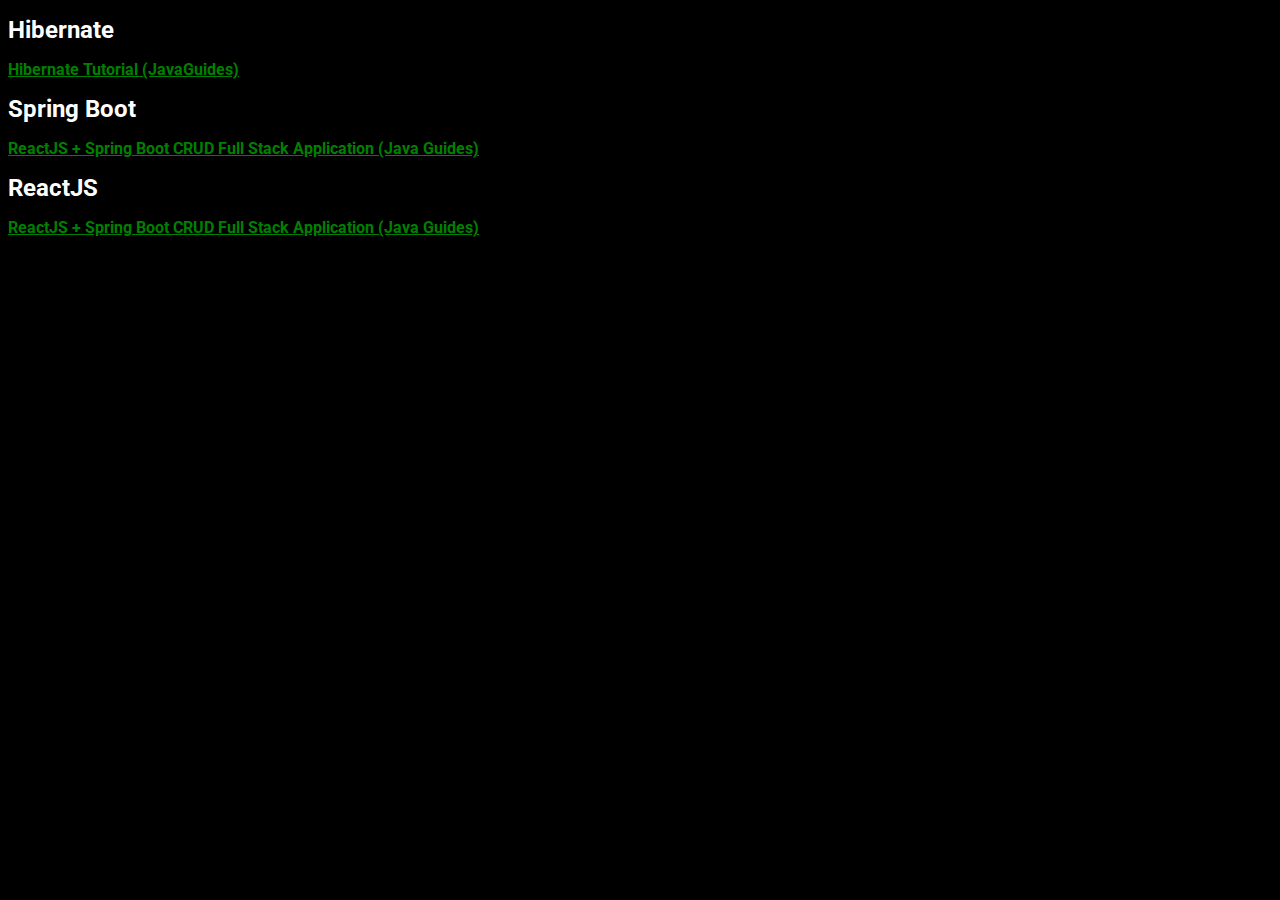
==== index.html @ 21054f44 "Links" ====
<!DOCTYPE html>
<html lang="es">
<head>
    <meta charset="UTF-8">
    <meta name="viewport" content="width=device-width, initial-scale=1.0">
    <meta http-equiv="X-UA-Compatible" content="ie=edge">
    <link rel="stylesheet" href="./css/fpaniagua.css">
    <title>Fernando Paniagua Formación Git Hub Site</title>
</head>
<body>
    <h1>Hibernate</h1>
    <h2><a href="https://www.javaguides.net/p/hibernate-tutorial.html" target="_blank">Hibernate Tutorial (JavaGuides)</a></h2>
    <h1>Spring Boot</h1>
    <h2><a href="https://www.youtube.com/playlist?list=PLGRDMO4rOGcNLnW1L2vgsExTBg-VPoZHr" target="_blank">ReactJS + Spring Boot CRUD Full Stack Application (Java Guides)</a></h2>
    <h1>ReactJS</h1>
    <h2><a href="https://www.youtube.com/playlist?list=PLGRDMO4rOGcNLnW1L2vgsExTBg-VPoZHr" target="_blank">ReactJS + Spring Boot CRUD Full Stack Application (Java Guides)</a></h2>
</body>
</html>
---- css/fpaniagua.css ----
@import url('https://fonts.googleapis.com/css2?family=Roboto:wght@300&display=swap');

body {
    background-color: black;
    color:white;
    font-family: 'Roboto', sans-serif;
}
h1 {
    font-size: 1.5em;
}
h2 {
    font-size: 1em;
}
a {
    color: green;
}
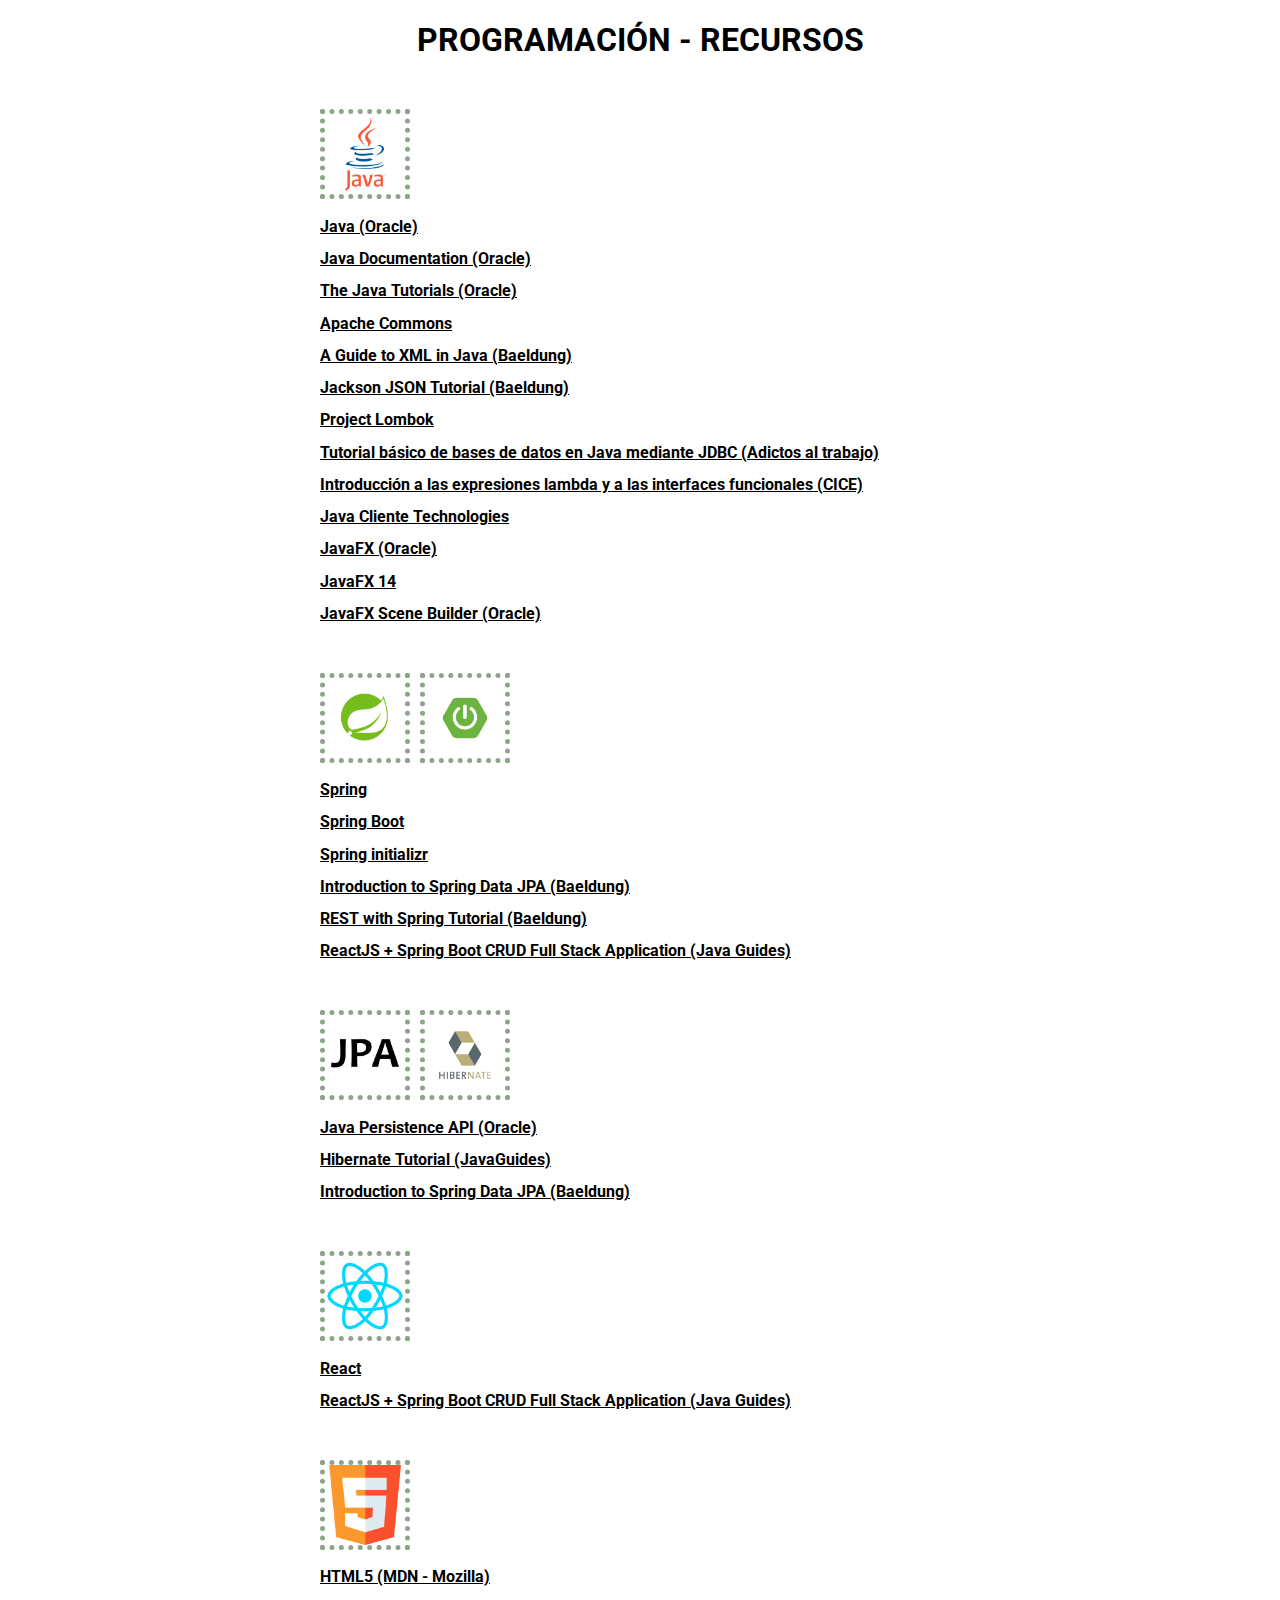
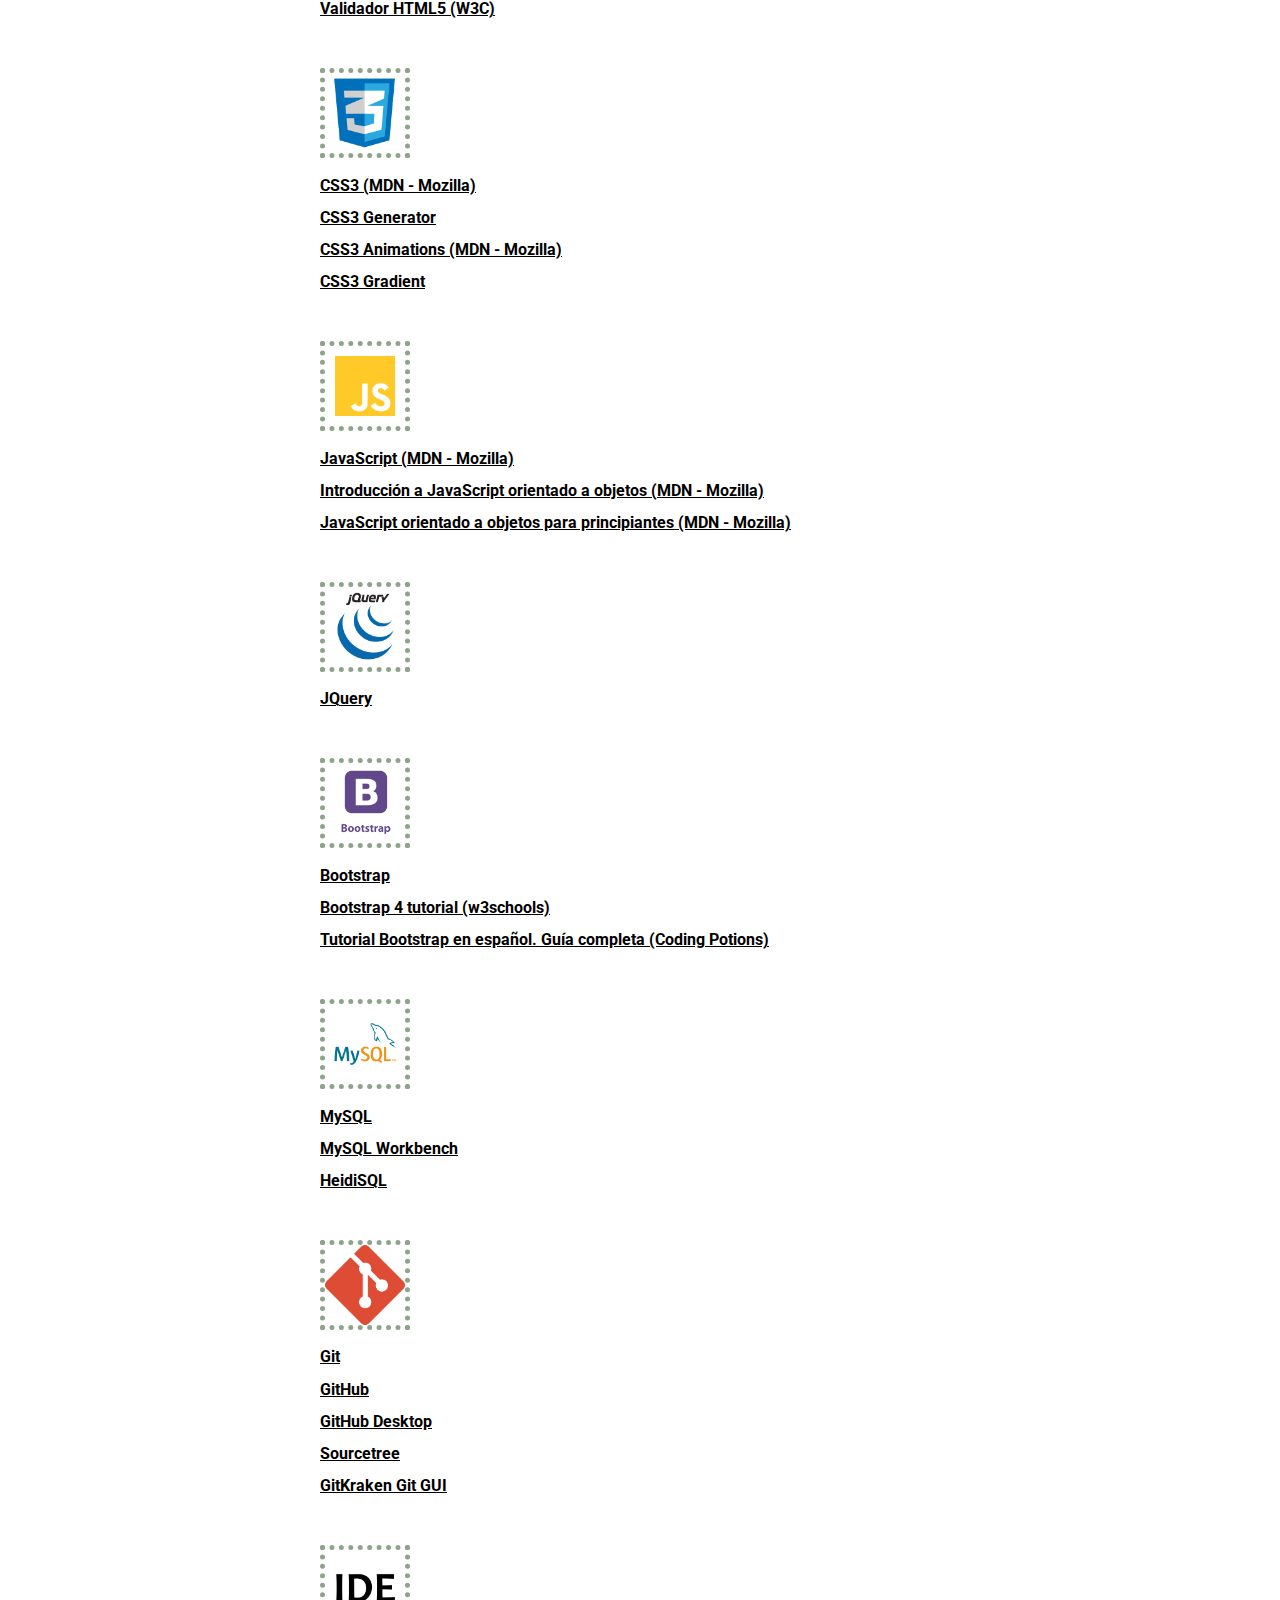
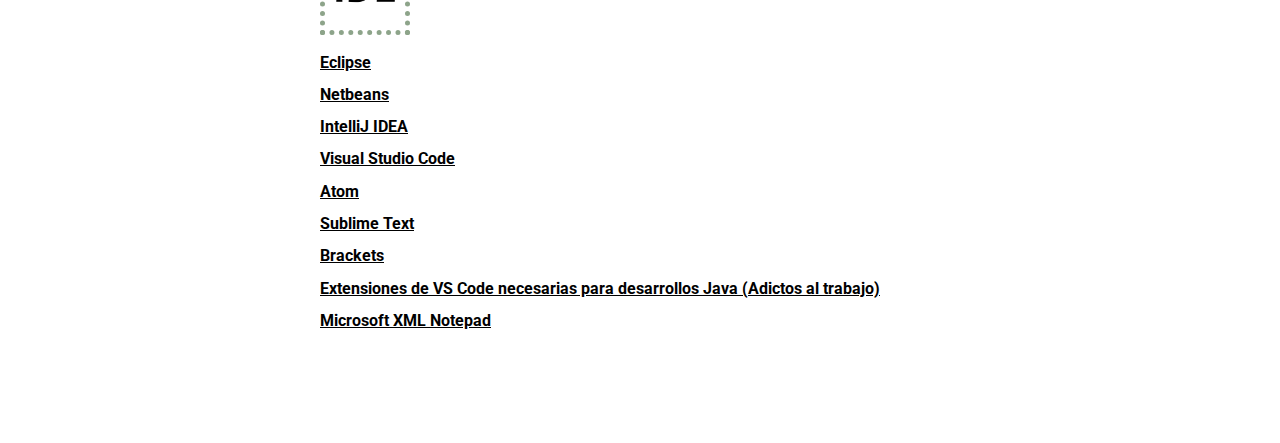
==== commit ab2ed8ef: "Añadidos enlaces" ====
--- a/index.html
+++ b/index.html
@@ -8,11 +8,89 @@
     <title>Fernando Paniagua Formación Git Hub Site</title>
 </head>
 <body>
-    <h1>Hibernate</h1>
+    <div id="titulo"><h1>PROGRAMACIÓN - RECURSOS</h1></div>
+
+    <div class="logo"><img src="images/java.png" alt="Java"></div>
+    <h2><a href="https://www.java.com/es/" target="_blank">Java (Oracle)</a></h2>
+    <h2><a href="https://docs.oracle.com/en/java/" target="_blank">Java Documentation (Oracle)</a></h2>
+    <h2><a href="https://docs.oracle.com/javase/tutorial/" target="_blank">The Java Tutorials (Oracle)</a></h2>
+    <h2><a href="https://commons.apache.org/" target="_blank">Apache Commons</a></h2>
+    <h2><a href="https://www.baeldung.com/java-xml" target="_blank">A Guide to XML in Java (Baeldung)</a></h2>
+    <h2><a href="https://www.baeldung.com/jackson" target="_blank">Jackson JSON Tutorial (Baeldung)</a></h2>
+    <h2><a href="https://projectlombok.org/" target="_blank">Project Lombok</a></h2>
+    <h2><a href="https://www.adictosaltrabajo.com/2011/02/25/tutorial-basico-jdbc/" target="_blank">Tutorial básico de bases de datos en Java mediante JDBC (Adictos al trabajo)</a></h2>
+    <h2><a href="https://www.cice.es/noticia/expresiones-lambda/" target="_blank">Introducción a las expresiones lambda y a las interfaces funcionales (CICE)</a></h2>
+    <h2><a href="https://docs.oracle.com/javase/8/javase-clienttechnologies.htm" target="_blank">Java Cliente Technologies</a></h2>
+    <h2><a href="https://www.oracle.com/java/technologies/javase/javafx-overview.html" target="_blank">JavaFX (Oracle)</a></h2>
+    <h2><a href="https://openjfx.io/" target="_blank">JavaFX 14</a></h2>
+    <h2><a href="https://www.oracle.com/java/technologies/javase/javafxscenebuilder-info.html" target="_blank">JavaFX Scene Builder (Oracle)</a></h2>
+
+
+    <div class="logo"><img src="images/spring.png" alt="Spring"><img src="images/springboot.png" alt="Spring Boot"></div>
+    <h2><a href="https://spring.io/" target="_blank">Spring</a></h2>
+    <h2><a href="https://spring.io/projects/spring-boot" target="_blank">Spring Boot</a></h2>
+    <h2><a href="https://start.spring.io/" target="_blank">Spring initializr</a></h2>
+    <h2><a href="https://www.baeldung.com/the-persistence-layer-with-spring-data-jpa" target="_blank">Introduction to Spring Data JPA (Baeldung)</a></h2>
+    <h2><a href="https://www.baeldung.com/rest-with-spring-series" target="_blank">REST with Spring Tutorial (Baeldung)</a></h2>
+    <h2><a href="https://www.youtube.com/playlist?list=PLGRDMO4rOGcNLnW1L2vgsExTBg-VPoZHr" target="_blank">ReactJS + Spring Boot CRUD Full Stack Application (Java Guides)</a></h2>
+
+    <div class="logo"><img src="images/jpa.png" alt="JPA"><img src="images/hibernate.png" alt="Hibernate"></div>
+    <h2><a href="https://www.oracle.com/java/technologies/persistence-jsp.html" target="_blank">Java Persistence API (Oracle)</a></h2>
     <h2><a href="https://www.javaguides.net/p/hibernate-tutorial.html" target="_blank">Hibernate Tutorial (JavaGuides)</a></h2>
-    <h1>Spring Boot</h1>
+    <h2><a href="https://www.baeldung.com/the-persistence-layer-with-spring-data-jpa" target="_blank">Introduction to Spring Data JPA (Baeldung)</a></h2>
+
+    <div class="logo"><img src="images/react.png" alt="ReactJS"></div>
+    <h2><a href="https://es.reactjs.org/" target="_blank">React</a></h2>
     <h2><a href="https://www.youtube.com/playlist?list=PLGRDMO4rOGcNLnW1L2vgsExTBg-VPoZHr" target="_blank">ReactJS + Spring Boot CRUD Full Stack Application (Java Guides)</a></h2>
-    <h1>ReactJS</h1>
-    <h2><a href="https://www.youtube.com/playlist?list=PLGRDMO4rOGcNLnW1L2vgsExTBg-VPoZHr" target="_blank">ReactJS + Spring Boot CRUD Full Stack Application (Java Guides)</a></h2>
+
+    <div class="logo"><img src="images/html5.png" alt="HTML5"></div>
+    <h2><a href="https://developer.mozilla.org/es/docs/HTML/HTML5" target="_blank">HTML5 (MDN - Mozilla)</a></h2>
+    <h2><a href="https://validator.w3.org/unicorn/" target="_blank">Validador HTML5 (W3C)</a></h2>
+
+    <div class="logo"><img src="images/css3.png" alt="CSS3"></div>
+    <h2><a href="https://developer.mozilla.org/es/docs/Web/CSS" target="_blank">CSS3 (MDN - Mozilla)</a></h2>
+    <h2><a href="https://css3generator.com/" target="_blank">CSS3 Generator</a></h2>
+    <h2><a href="https://developer.mozilla.org/es/docs/Web/CSS/CSS_Animations/Usando_animaciones_CSS" target="_blank">CSS3 Animations (MDN - Mozilla)</a></h2>
+    <h2><a href="https://cssgradient.io/" target="_blank">CSS3 Gradient</a></h2>
+
+    <div class="logo"><img src="images/javascript.png" alt="JavaScript"></div>
+    <h2><a href="https://developer.mozilla.org/es/docs/Web/JavaScript" target="_blank">JavaScript (MDN - Mozilla)</a></h2>
+    <h2><a href="https://developer.mozilla.org/es/docs/Web/JavaScript/Introducci%C3%B3n_a_JavaScript_orientado_a_objetos" target="_blank">Introducción a JavaScript orientado a objetos (MDN - Mozilla)</a></h2>
+    <h2><a href="https://developer.mozilla.org/es/docs/Learn/JavaScript/Objects/Object-oriented_JS" target="_blank">JavaScript orientado a objetos para principiantes (MDN - Mozilla)</a></h2>
+
+    <div class="logo"><img src="images/jquery.png" alt="JQuery"></div>
+    <h2><a href="https://jquery.com/" target="_blank">JQuery</a></h2>
+
+    <div class="logo"><img src="images/bootstrap.png" alt="Bootstrap"></div>
+    <h2><a href="https://getbootstrap.com/" target="_blank">Bootstrap</a></h2>
+    <h2><a href="https://www.w3schools.com/bootstrap4/" target="_blank">Bootstrap 4 tutorial (w3schools)</a></h2>
+    <h2><a href="https://codingpotions.com/desarrollo-web-boostrap" target="_blank">Tutorial Bootstrap en español. Guía completa (Coding Potions)</a></h2>
+   
+    <div class="logo"><img src="images/mysql.png" alt="MySQL"></div>
+    <h2><a href="https://www.mysql.com/" target="_blank">MySQL</a></h2>
+    <h2><a href="https://www.mysql.com/products/workbench/" target="_blank">MySQL Workbench</a></h2>
+    <h2><a href="https://www.heidisql.com/" target="_blank">HeidiSQL</a></h2>
+
+    <div class="logo"><img src="images/git.png" alt="Git"></div>
+    <h2><a href="https://git-scm.com/" target="_blank">Git</a></h2>
+    <h2><a href="https://github.com/" target="_blank">GitHub</a></h2>
+    <h2><a href="https://desktop.github.com/" target="_blank">GitHub Desktop</a></h2>
+    <h2><a href="https://www.sourcetreeapp.com/" target="_blank">Sourcetree</a></h2>
+    <h2><a href="https://www.gitkraken.com/" target="_blank">GitKraken Git GUI</a></h2>
+
+
+    <div class="logo"><img src="images/ide.png" alt="IDEs"></div>
+    <h2><a href="https://www.eclipse.org/" target="_blank">Eclipse</a></h2>
+    <h2><a href="https://netbeans.apache.org/" target="_blank">Netbeans</a></h2>
+    <h2><a href="https://www.jetbrains.com/es-es/idea/" target="_blank">IntelliJ IDEA</a></h2>
+    <h2><a href="https://code.visualstudio.com/" target="_blank">Visual Studio Code</a></h2>
+    <h2><a href="https://atom.io/" target="_blank">Atom</a></h2>
+    <h2><a href="https://www.sublimetext.com/" target="_blank">Sublime Text</a></h2>
+    <h2><a href="http://brackets.io/" target="_blank">Brackets</a></h2>
+    <h2><a href="https://www.adictosaltrabajo.com/category/tutoriales/page/2/" target="_blank">Extensiones de VS Code necesarias para desarrollos Java (Adictos al trabajo)</a></h2>
+    <h2><a href="https://www.microsoft.com/en-us/download/details.aspx?id=7973/" target="_blank">Microsoft XML Notepad</a></h2>
+
+    <footer>
+    </footer>
 </body>
 </html>--- a/css/fpaniagua.css
+++ b/css/fpaniagua.css
@@ -1,16 +1,33 @@
 @import url('https://fonts.googleapis.com/css2?family=Roboto:wght@300&display=swap');
 
 body {
-    background-color: black;
-    color:white;
+    background-color: white;
+    color:black;
     font-family: 'Roboto', sans-serif;
-}
-h1 {
-    font-size: 1.5em;
+    width: 50%;
+    margin:auto;
 }
 h2 {
     font-size: 1em;
 }
 a {
-    color: green;
+    color: black;
 }
+
+img {
+    width: 80px;
+    margin-right: 10px;
+    border: 5px dotted #8DA48A;
+}
+
+#titulo {
+    text-align: center;
+}
+
+footer {
+    height: 100px;
+}
+
+.logo {
+    margin-top: 50px;
+}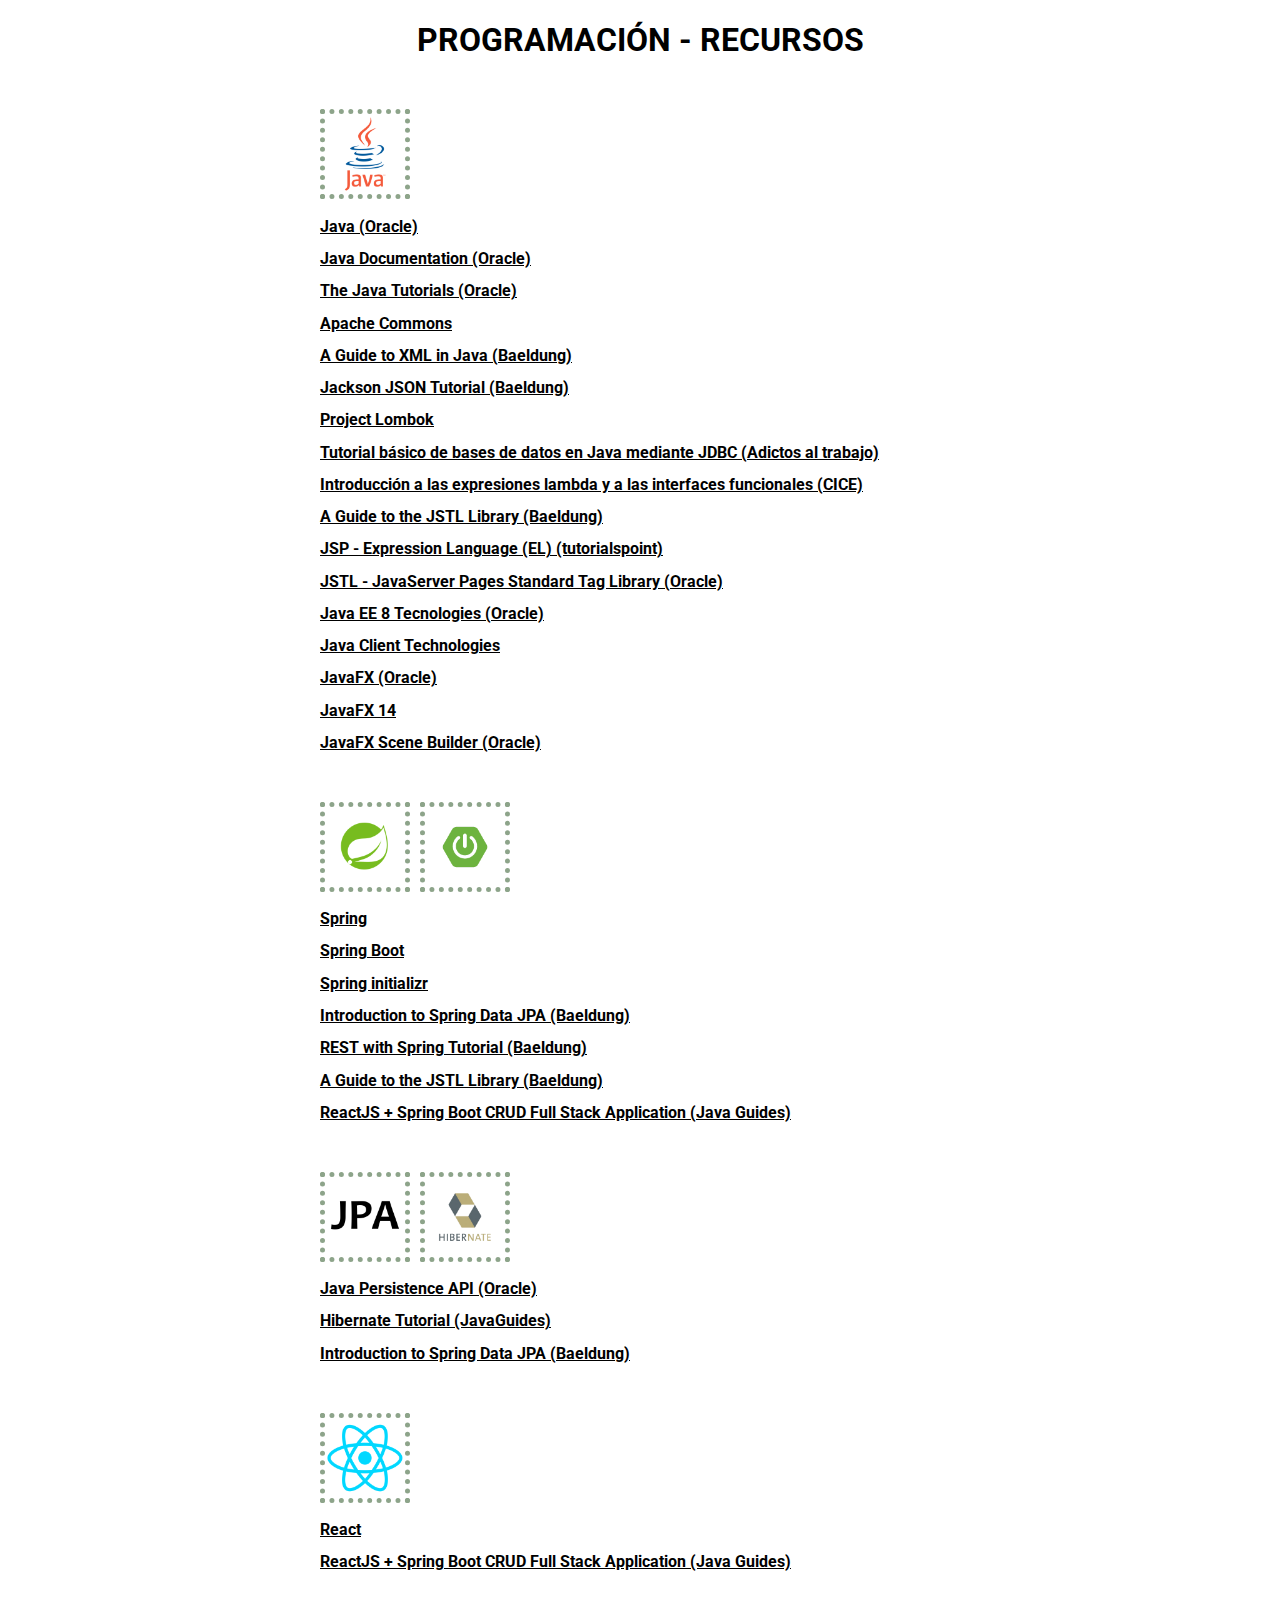
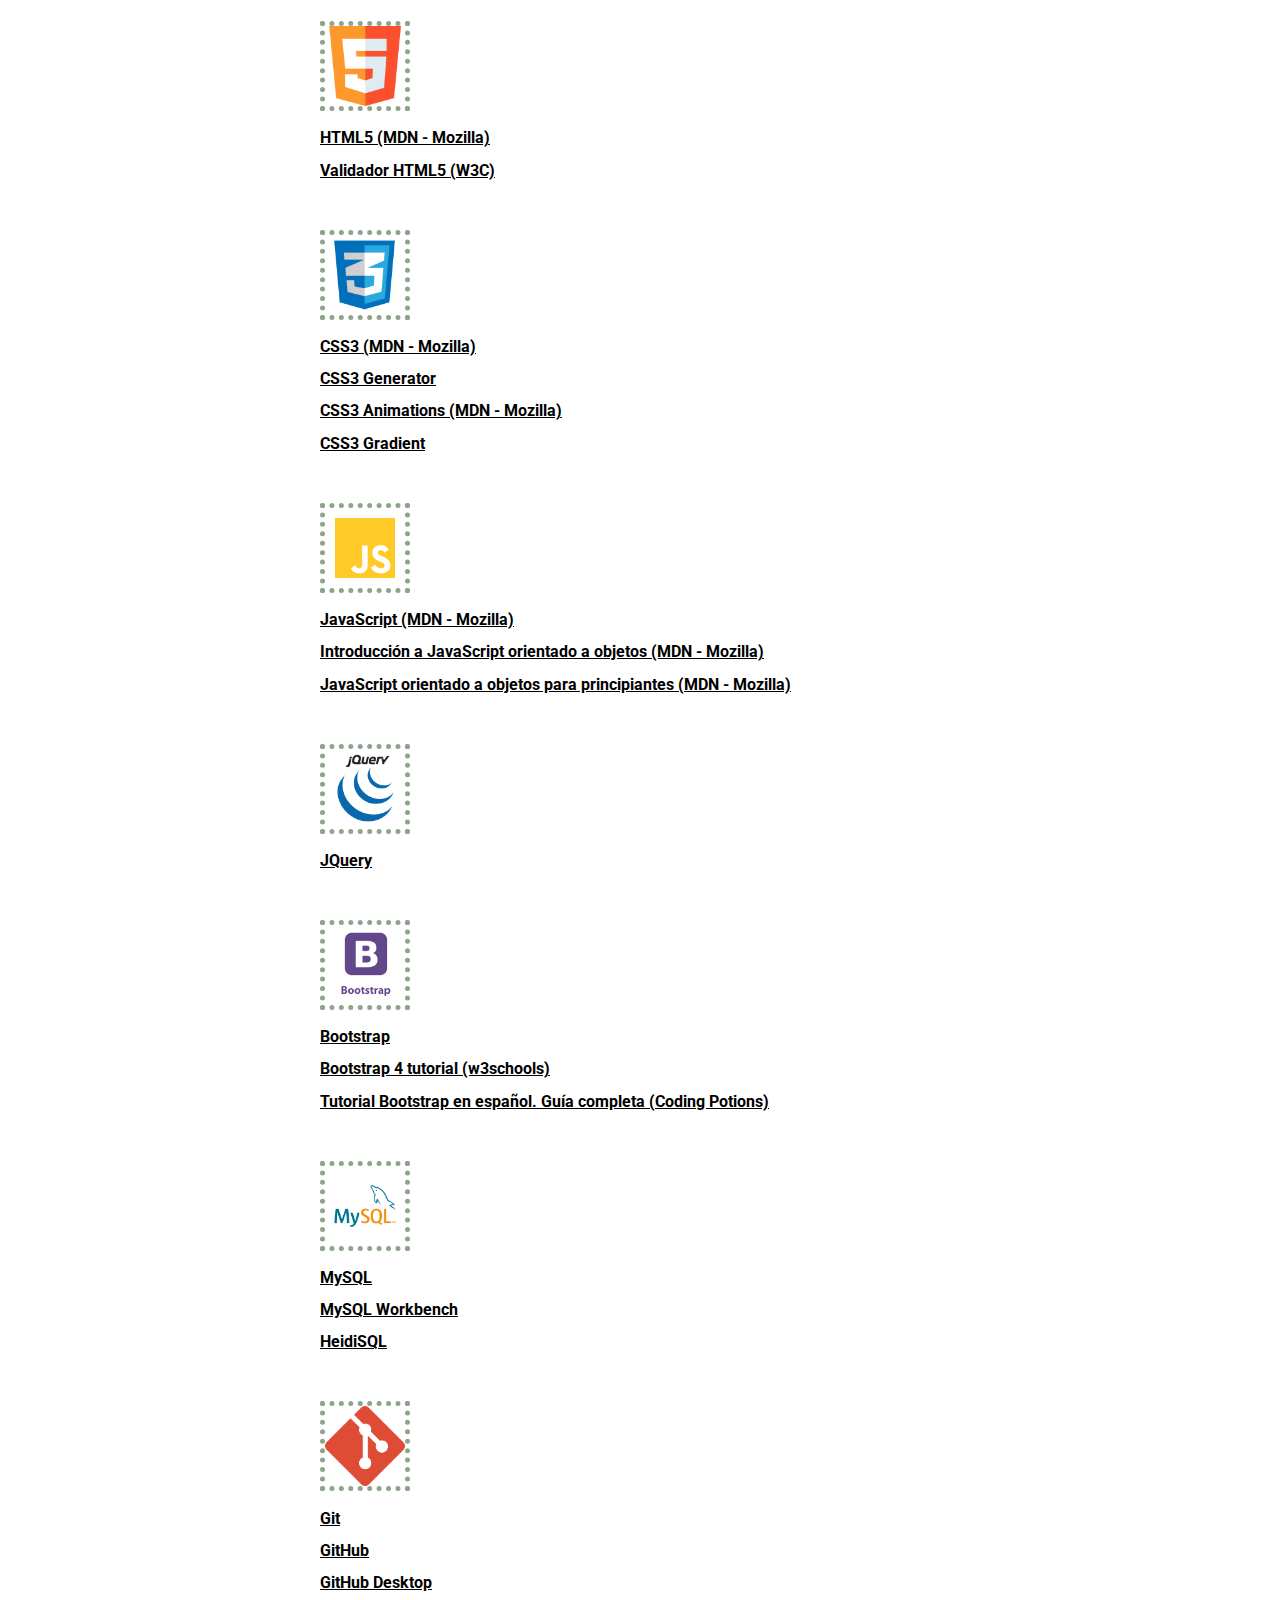
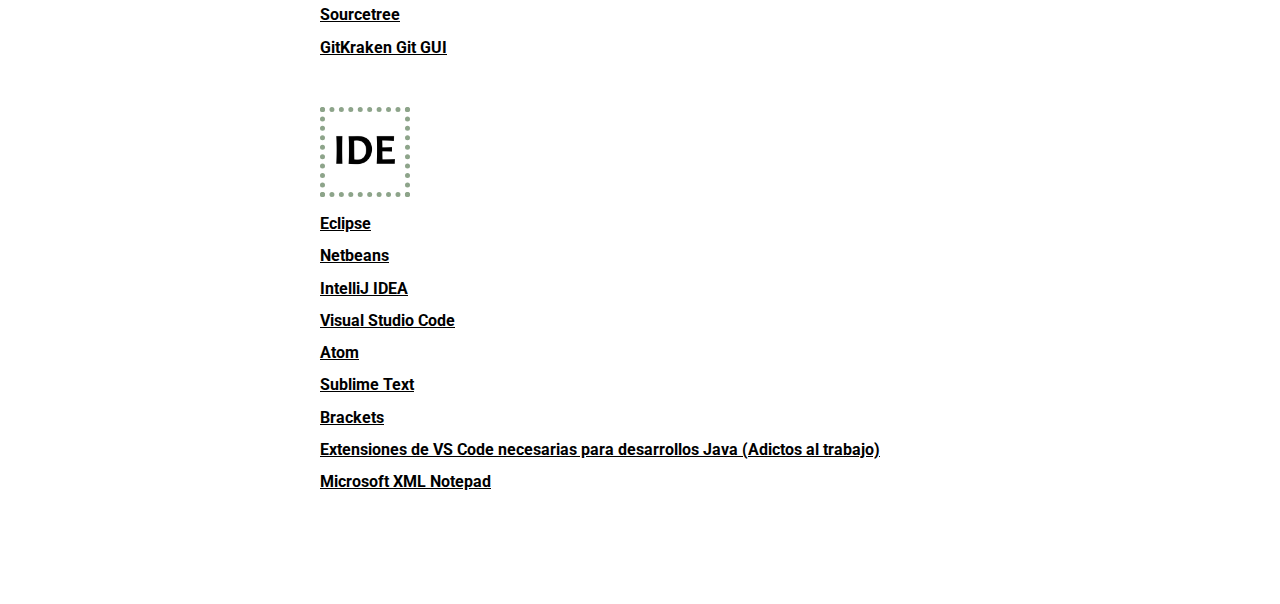
==== commit 618fc277: "Update index.html" ====
--- a/index.html
+++ b/index.html
@@ -20,7 +20,12 @@
     <h2><a href="https://projectlombok.org/" target="_blank">Project Lombok</a></h2>
     <h2><a href="https://www.adictosaltrabajo.com/2011/02/25/tutorial-basico-jdbc/" target="_blank">Tutorial básico de bases de datos en Java mediante JDBC (Adictos al trabajo)</a></h2>
     <h2><a href="https://www.cice.es/noticia/expresiones-lambda/" target="_blank">Introducción a las expresiones lambda y a las interfaces funcionales (CICE)</a></h2>
-    <h2><a href="https://docs.oracle.com/javase/8/javase-clienttechnologies.htm" target="_blank">Java Cliente Technologies</a></h2>
+    <h2><a href="https://www.baeldung.com/jstl" target="_blank">A Guide to the JSTL Library (Baeldung)</a></h2>
+    <h2><a href="https://www.tutorialspoint.com/jsp/jsp_expression_language.htm" target="_blank">JSP - Expression Language (EL) (tutorialspoint)</a></h2>
+    <h2><a href="https://docs.oracle.com/javaee/5/tutorial/doc/bnakc.html" target="_blank">JSTL - JavaServer Pages Standard Tag Library (Oracle)</a></h2>
+    <h2><a href="https://www.oracle.com/java/technologies/java-ee-8.html" target="_blank">Java EE 8 Tecnologies (Oracle)</a></h2>
+    
+    <h2><a href="https://docs.oracle.com/javase/8/javase-clienttechnologies.htm" target="_blank">Java Client Technologies</a></h2>
     <h2><a href="https://www.oracle.com/java/technologies/javase/javafx-overview.html" target="_blank">JavaFX (Oracle)</a></h2>
     <h2><a href="https://openjfx.io/" target="_blank">JavaFX 14</a></h2>
     <h2><a href="https://www.oracle.com/java/technologies/javase/javafxscenebuilder-info.html" target="_blank">JavaFX Scene Builder (Oracle)</a></h2>
@@ -32,6 +37,7 @@
     <h2><a href="https://start.spring.io/" target="_blank">Spring initializr</a></h2>
     <h2><a href="https://www.baeldung.com/the-persistence-layer-with-spring-data-jpa" target="_blank">Introduction to Spring Data JPA (Baeldung)</a></h2>
     <h2><a href="https://www.baeldung.com/rest-with-spring-series" target="_blank">REST with Spring Tutorial (Baeldung)</a></h2>
+    <h2><a href="https://www.baeldung.com/jstl" target="_blank">A Guide to the JSTL Library (Baeldung)</a></h2>
     <h2><a href="https://www.youtube.com/playlist?list=PLGRDMO4rOGcNLnW1L2vgsExTBg-VPoZHr" target="_blank">ReactJS + Spring Boot CRUD Full Stack Application (Java Guides)</a></h2>
 
     <div class="logo"><img src="images/jpa.png" alt="JPA"><img src="images/hibernate.png" alt="Hibernate"></div>
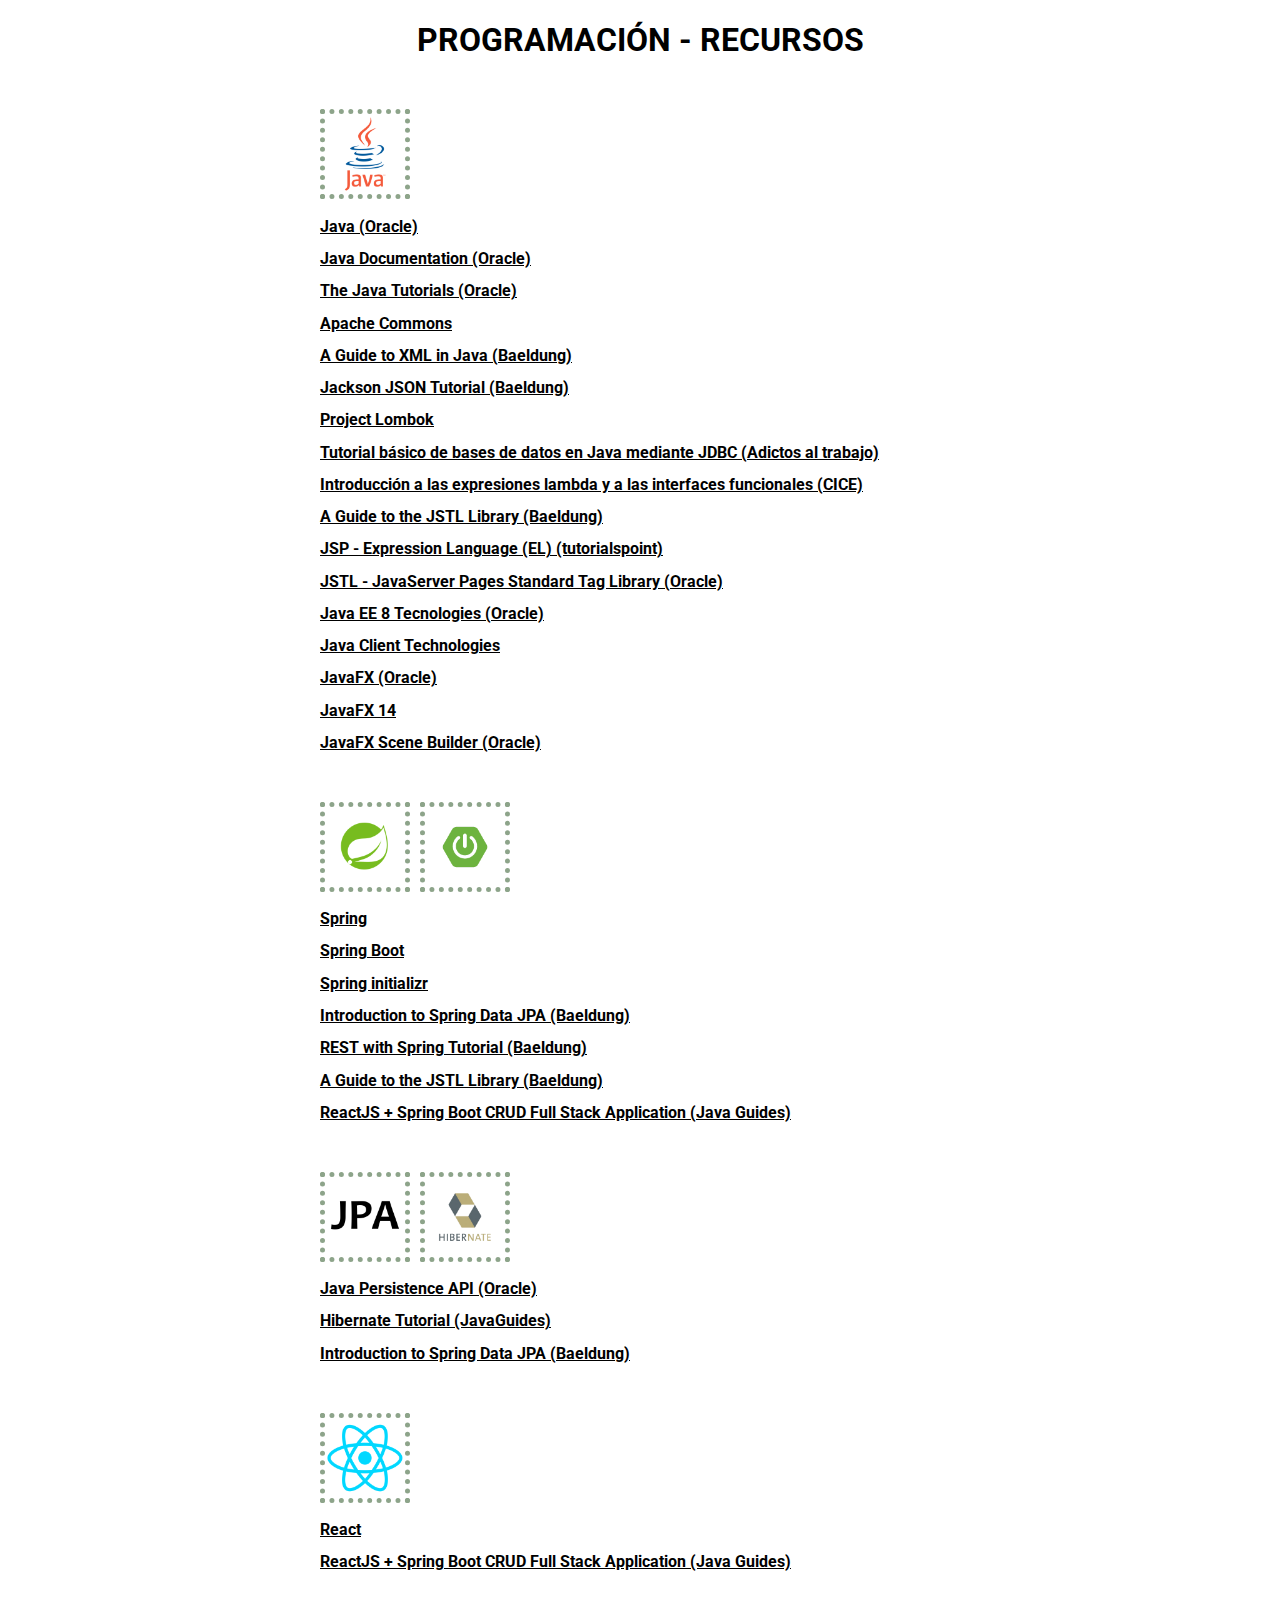
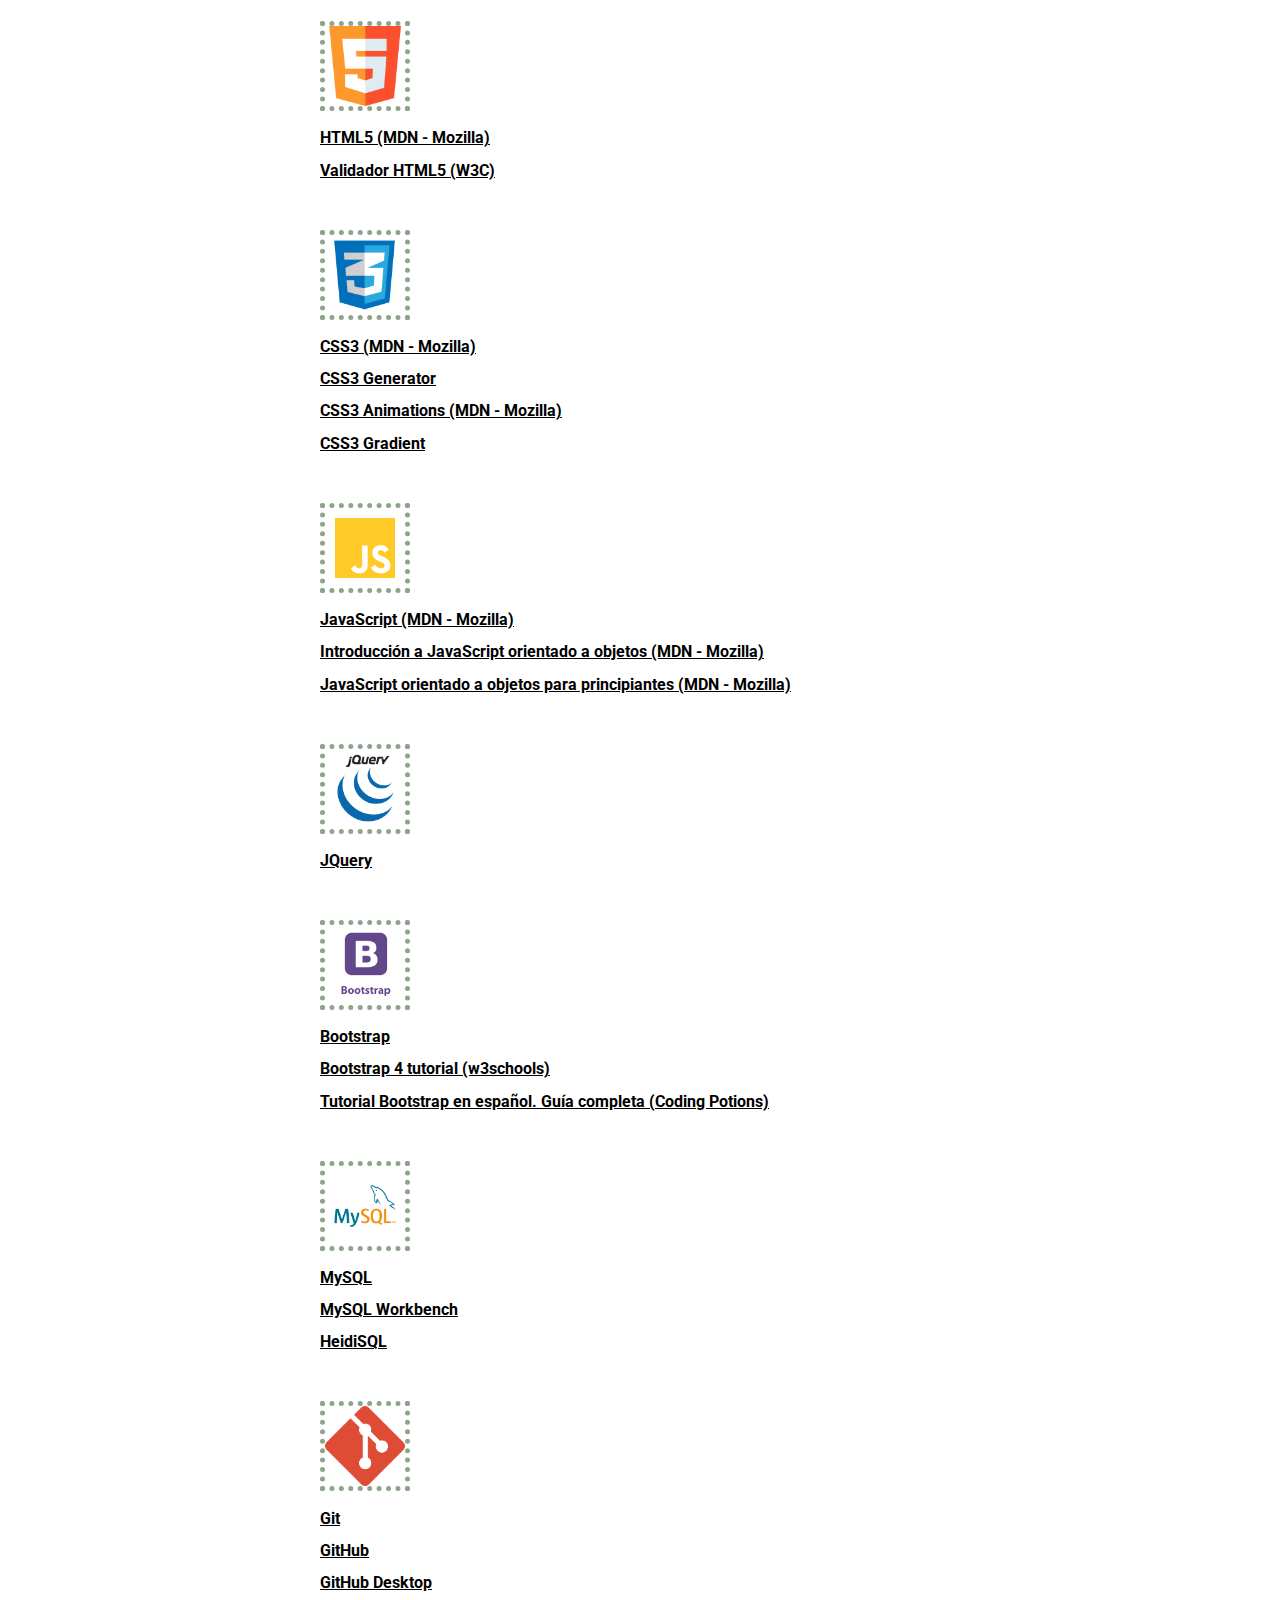
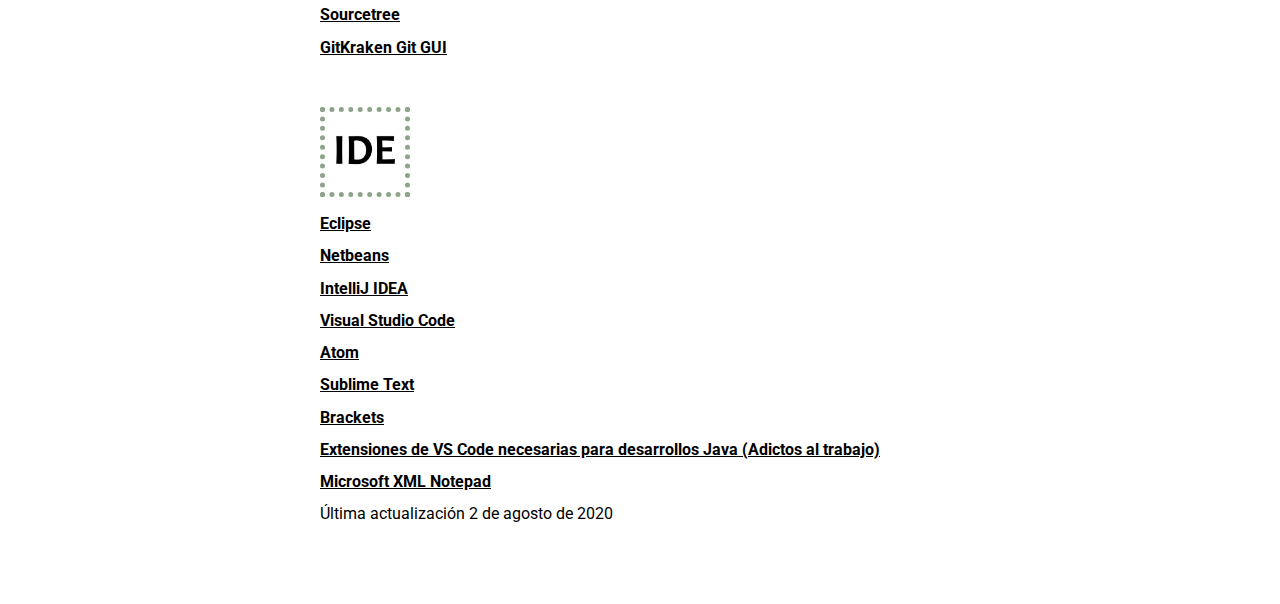
==== commit 1fc7c838: "Update index.html" ====
--- a/index.html
+++ b/index.html
@@ -97,6 +97,7 @@
     <h2><a href="https://www.microsoft.com/en-us/download/details.aspx?id=7973/" target="_blank">Microsoft XML Notepad</a></h2>
 
     <footer>
+        Última actualización 2 de agosto de 2020
     </footer>
 </body>
 </html>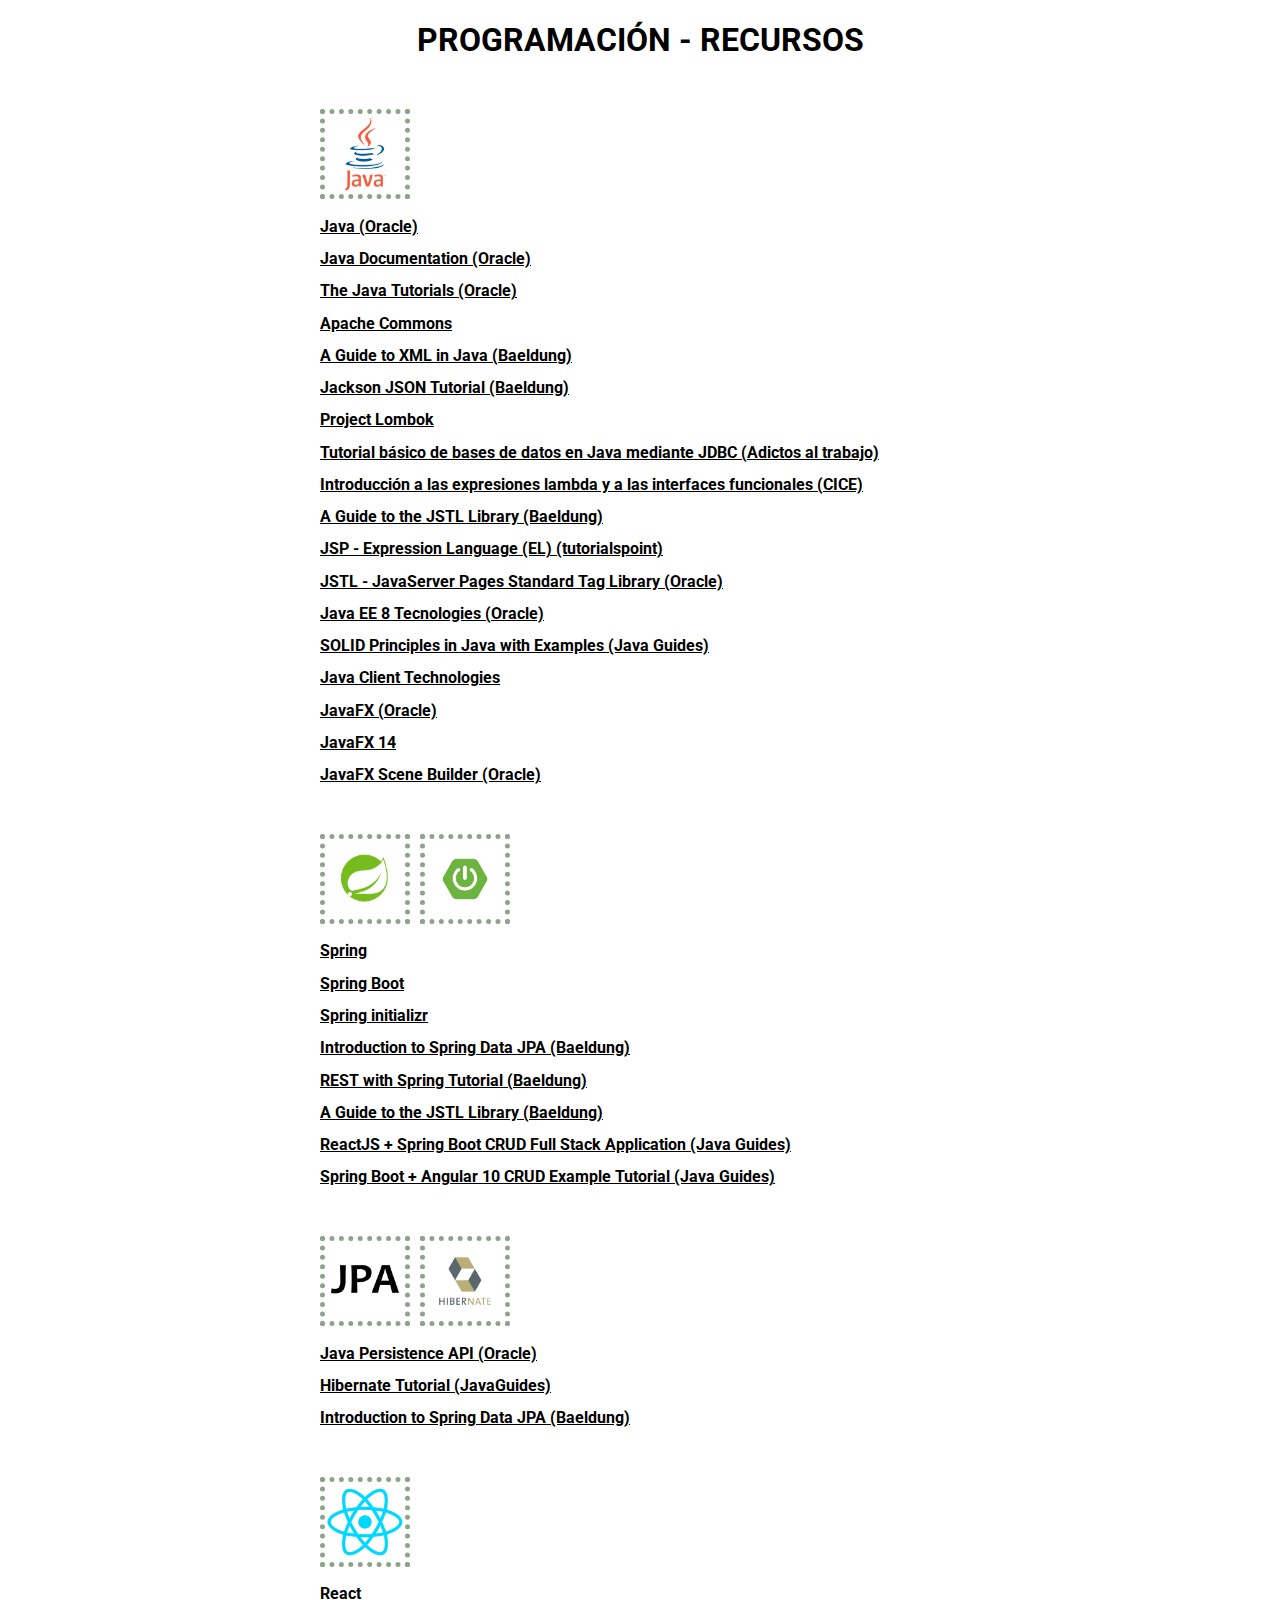
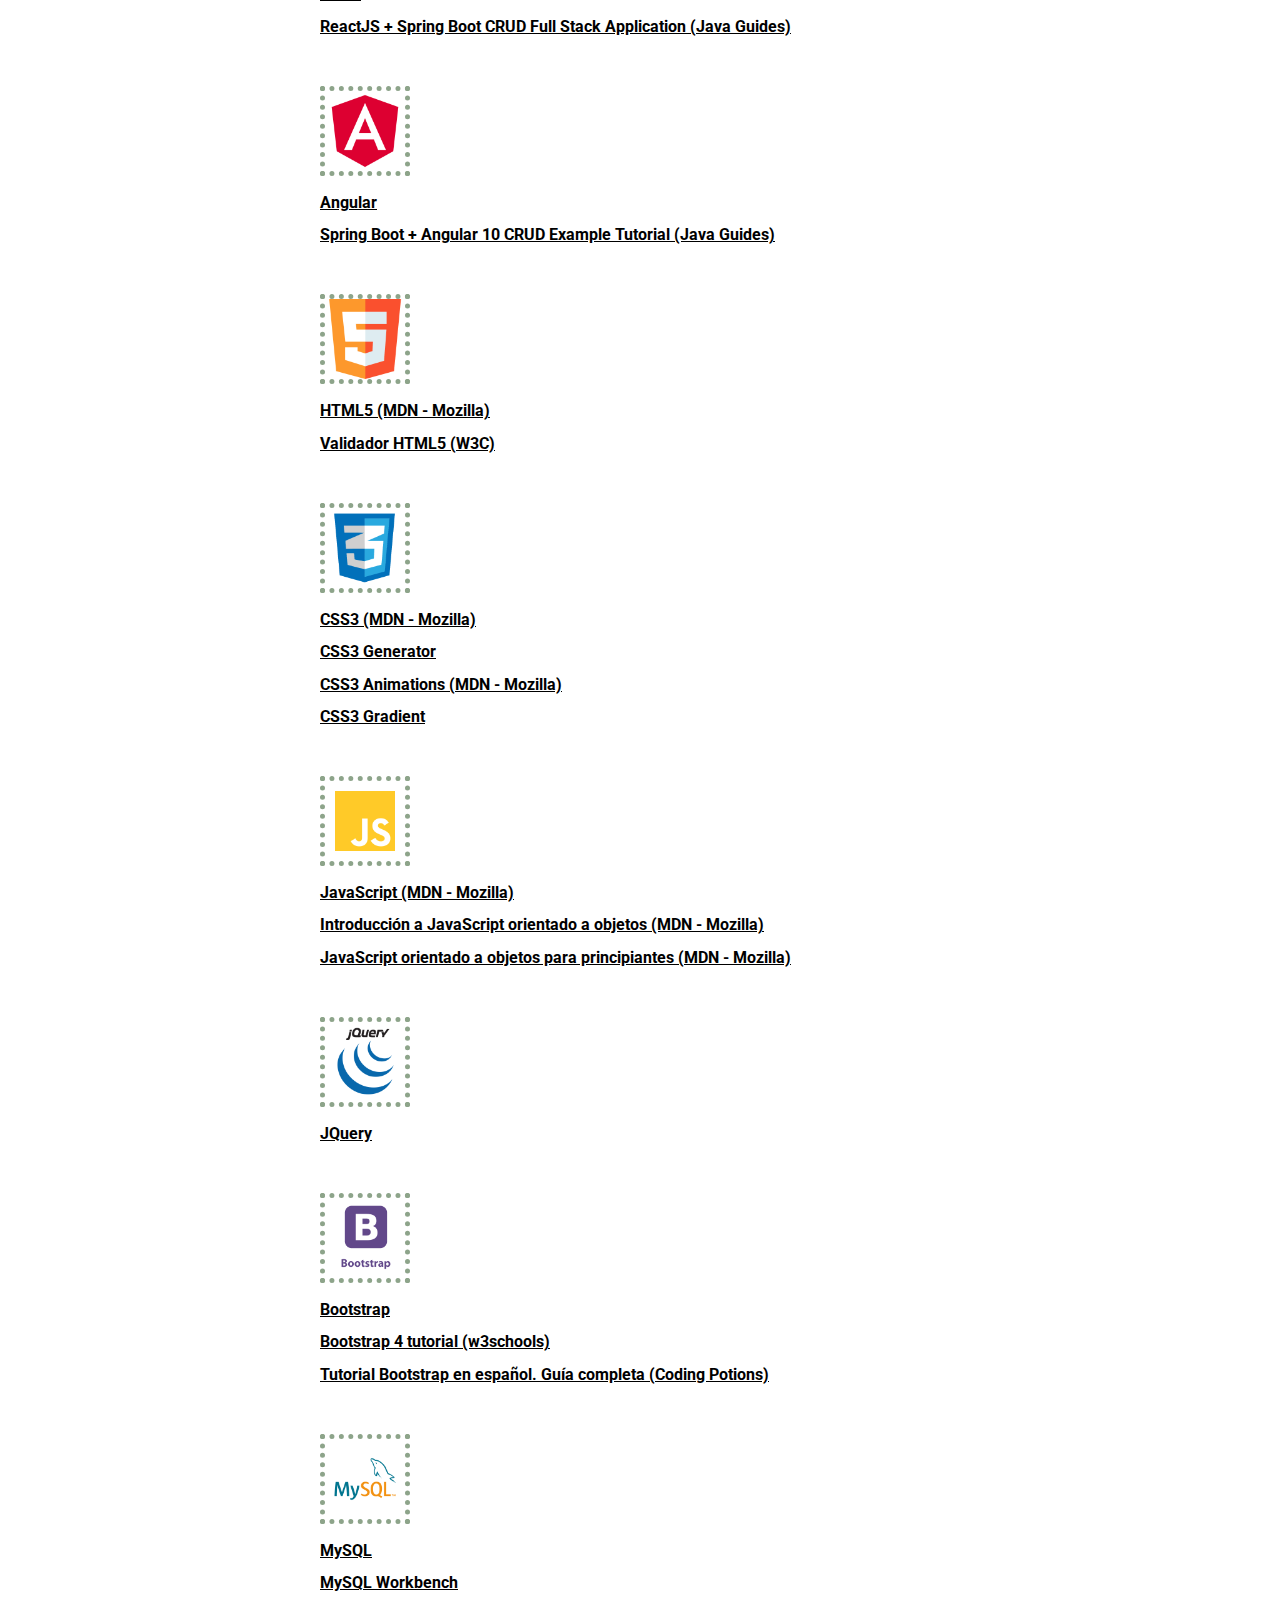
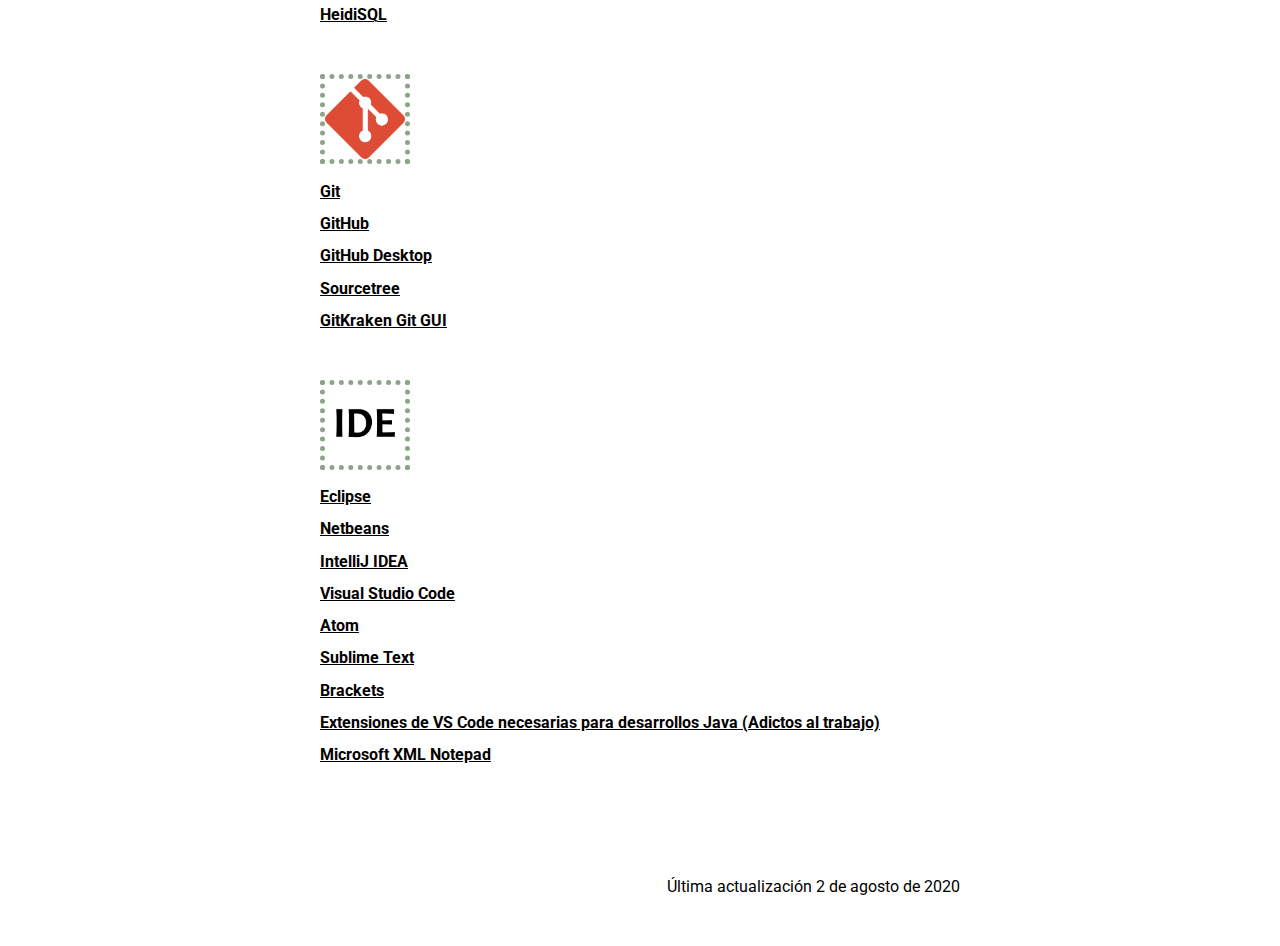
==== commit c06b894b: "angular" ====
--- a/index.html
+++ b/index.html
@@ -24,6 +24,7 @@
     <h2><a href="https://www.tutorialspoint.com/jsp/jsp_expression_language.htm" target="_blank">JSP - Expression Language (EL) (tutorialspoint)</a></h2>
     <h2><a href="https://docs.oracle.com/javaee/5/tutorial/doc/bnakc.html" target="_blank">JSTL - JavaServer Pages Standard Tag Library (Oracle)</a></h2>
     <h2><a href="https://www.oracle.com/java/technologies/java-ee-8.html" target="_blank">Java EE 8 Tecnologies (Oracle)</a></h2>
+    <h2><a href="https://www.javaguides.net/2020/01/solid-principles-in-java-with-examples.html" target="_blank">SOLID Principles in Java with Examples (Java Guides)</a></h2>
     
     <h2><a href="https://docs.oracle.com/javase/8/javase-clienttechnologies.htm" target="_blank">Java Client Technologies</a></h2>
     <h2><a href="https://www.oracle.com/java/technologies/javase/javafx-overview.html" target="_blank">JavaFX (Oracle)</a></h2>
@@ -39,6 +40,7 @@
     <h2><a href="https://www.baeldung.com/rest-with-spring-series" target="_blank">REST with Spring Tutorial (Baeldung)</a></h2>
     <h2><a href="https://www.baeldung.com/jstl" target="_blank">A Guide to the JSTL Library (Baeldung)</a></h2>
     <h2><a href="https://www.youtube.com/playlist?list=PLGRDMO4rOGcNLnW1L2vgsExTBg-VPoZHr" target="_blank">ReactJS + Spring Boot CRUD Full Stack Application (Java Guides)</a></h2>
+    <h2><a href="https://www.javaguides.net/2020/07/spring-boot-angular-10-crud-example-tutorial.html" target="_blank">Spring Boot + Angular 10 CRUD Example Tutorial (Java Guides)</a></h2>
 
     <div class="logo"><img src="images/jpa.png" alt="JPA"><img src="images/hibernate.png" alt="Hibernate"></div>
     <h2><a href="https://www.oracle.com/java/technologies/persistence-jsp.html" target="_blank">Java Persistence API (Oracle)</a></h2>
@@ -48,6 +50,10 @@
     <div class="logo"><img src="images/react.png" alt="ReactJS"></div>
     <h2><a href="https://es.reactjs.org/" target="_blank">React</a></h2>
     <h2><a href="https://www.youtube.com/playlist?list=PLGRDMO4rOGcNLnW1L2vgsExTBg-VPoZHr" target="_blank">ReactJS + Spring Boot CRUD Full Stack Application (Java Guides)</a></h2>
+
+    <div class="logo"><img src="images/angular.png" alt="Angular"></div>
+    <h2><a href="https://angular.io/" target="_blank">Angular</a></h2>
+    <h2><a href="https://www.javaguides.net/2020/07/spring-boot-angular-10-crud-example-tutorial.html" target="_blank">Spring Boot + Angular 10 CRUD Example Tutorial (Java Guides)</a></h2>
 
     <div class="logo"><img src="images/html5.png" alt="HTML5"></div>
     <h2><a href="https://developer.mozilla.org/es/docs/HTML/HTML5" target="_blank">HTML5 (MDN - Mozilla)</a></h2>
--- a/css/fpaniagua.css
+++ b/css/fpaniagua.css
@@ -25,7 +25,9 @@
 }
 
 footer {
-    height: 100px;
+    padding-top: 100px;
+    padding-bottom: 50px;
+    text-align: right;
 }
 
 .logo {
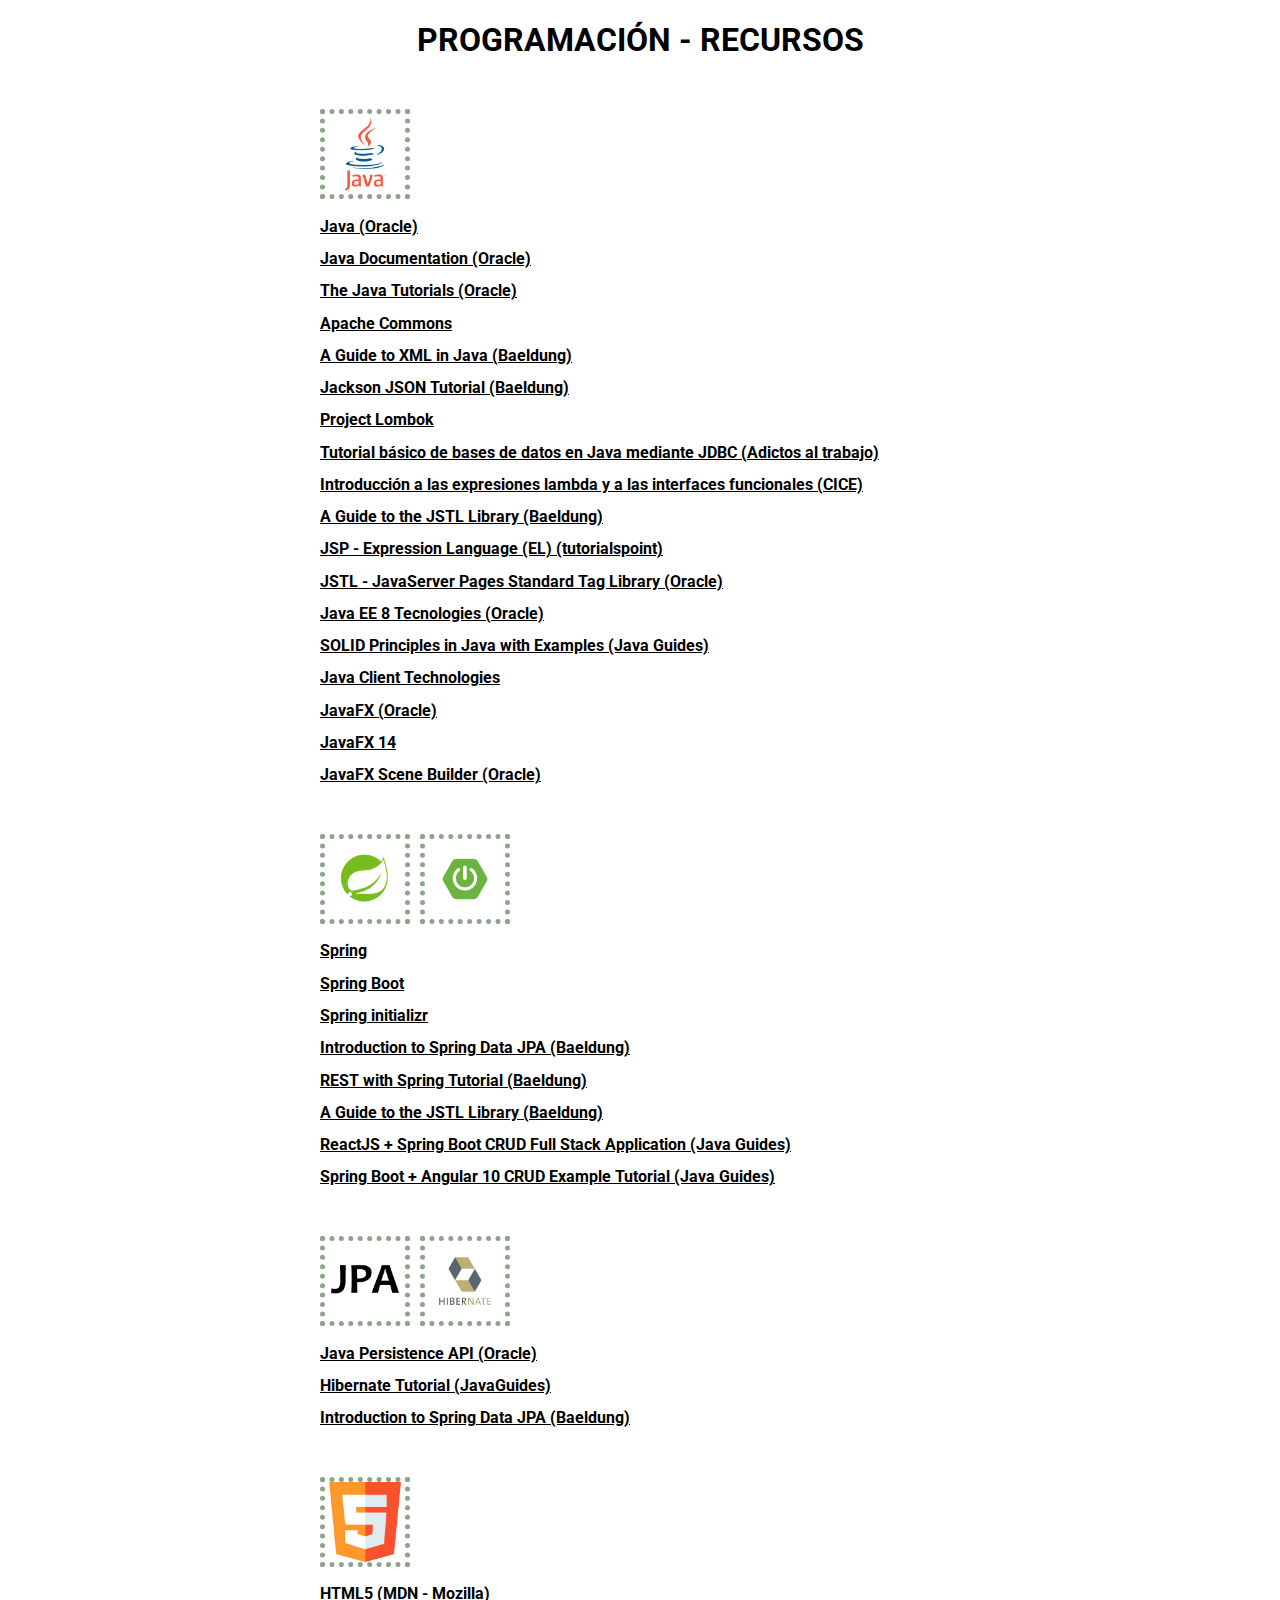
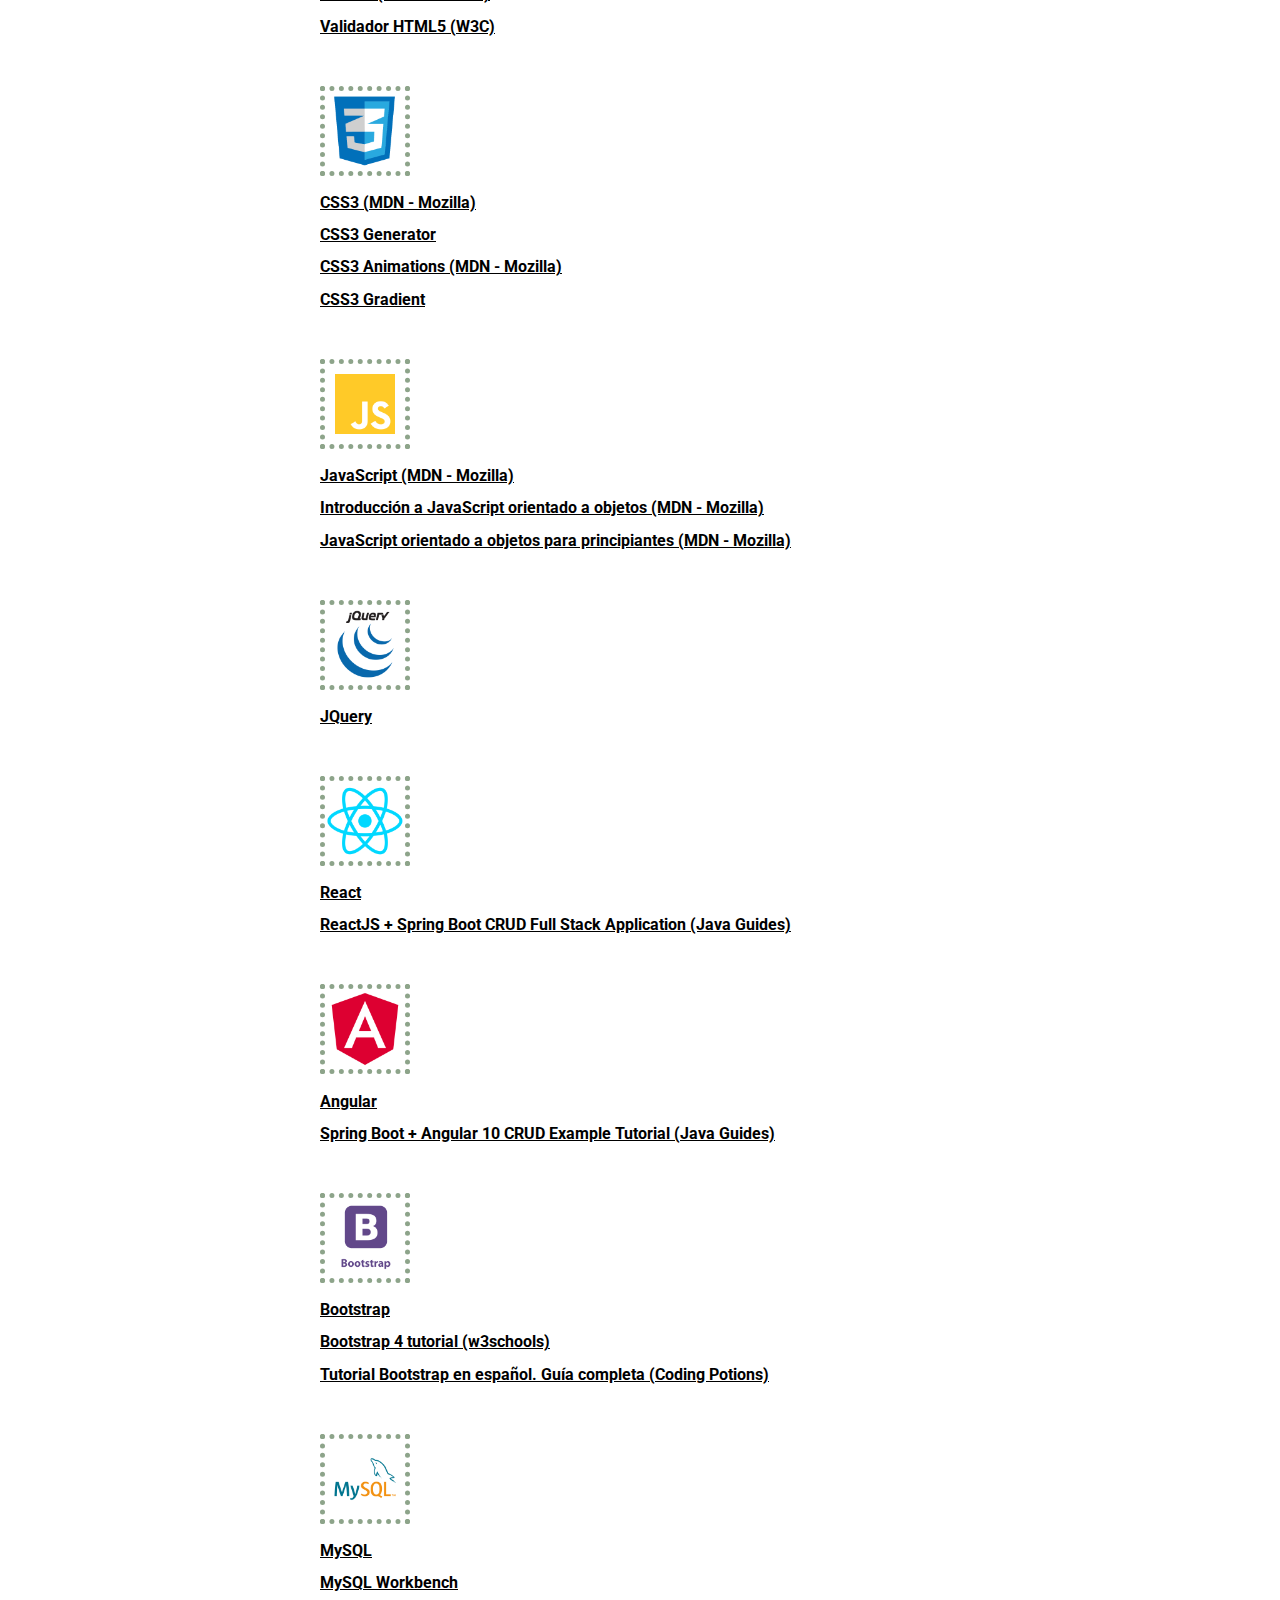
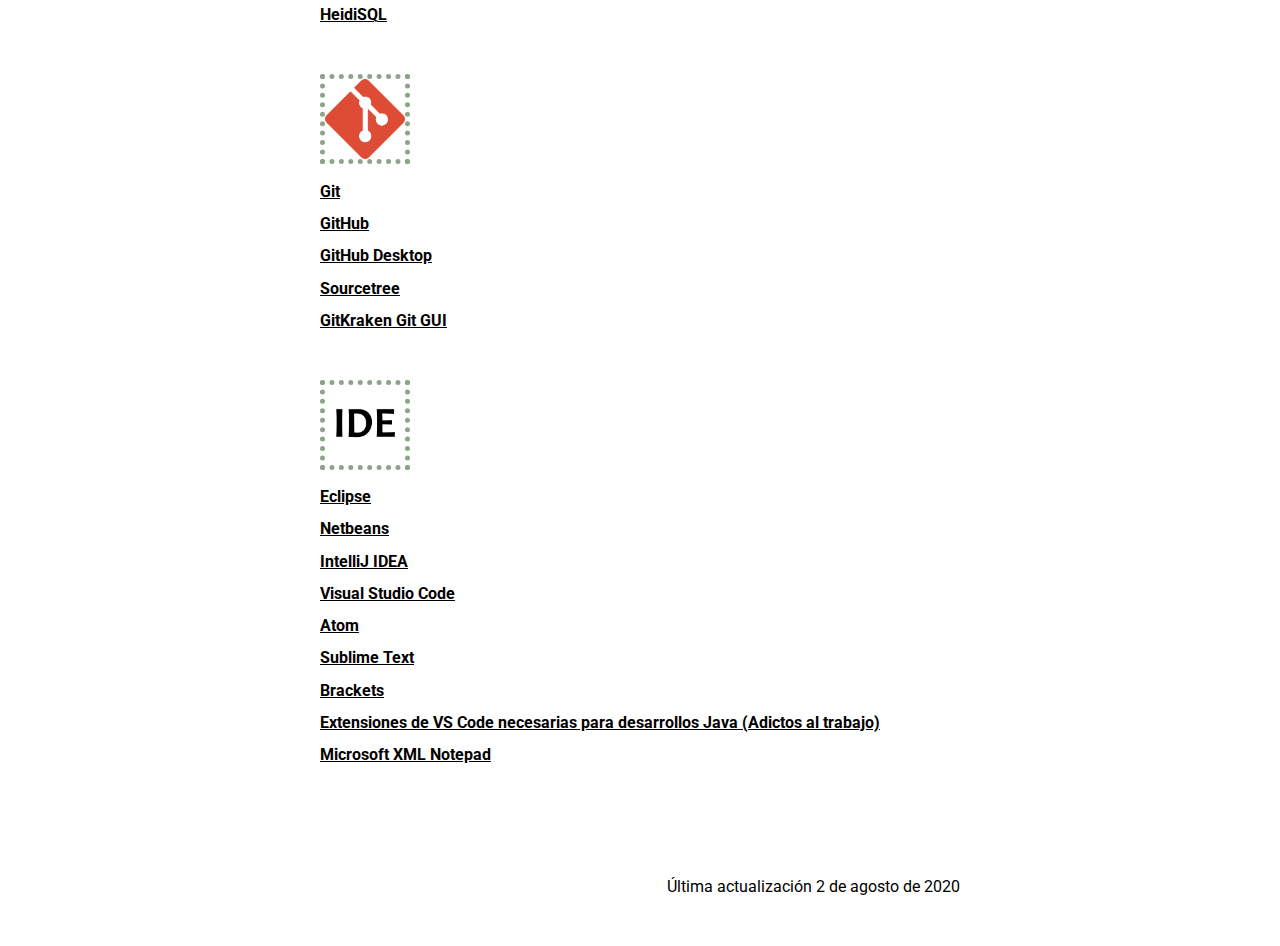
==== commit 5518106f: "Orden" ====
--- a/index.html
+++ b/index.html
@@ -47,14 +47,6 @@
     <h2><a href="https://www.javaguides.net/p/hibernate-tutorial.html" target="_blank">Hibernate Tutorial (JavaGuides)</a></h2>
     <h2><a href="https://www.baeldung.com/the-persistence-layer-with-spring-data-jpa" target="_blank">Introduction to Spring Data JPA (Baeldung)</a></h2>
 
-    <div class="logo"><img src="images/react.png" alt="ReactJS"></div>
-    <h2><a href="https://es.reactjs.org/" target="_blank">React</a></h2>
-    <h2><a href="https://www.youtube.com/playlist?list=PLGRDMO4rOGcNLnW1L2vgsExTBg-VPoZHr" target="_blank">ReactJS + Spring Boot CRUD Full Stack Application (Java Guides)</a></h2>
-
-    <div class="logo"><img src="images/angular.png" alt="Angular"></div>
-    <h2><a href="https://angular.io/" target="_blank">Angular</a></h2>
-    <h2><a href="https://www.javaguides.net/2020/07/spring-boot-angular-10-crud-example-tutorial.html" target="_blank">Spring Boot + Angular 10 CRUD Example Tutorial (Java Guides)</a></h2>
-
     <div class="logo"><img src="images/html5.png" alt="HTML5"></div>
     <h2><a href="https://developer.mozilla.org/es/docs/HTML/HTML5" target="_blank">HTML5 (MDN - Mozilla)</a></h2>
     <h2><a href="https://validator.w3.org/unicorn/" target="_blank">Validador HTML5 (W3C)</a></h2>
@@ -72,6 +64,14 @@
 
     <div class="logo"><img src="images/jquery.png" alt="JQuery"></div>
     <h2><a href="https://jquery.com/" target="_blank">JQuery</a></h2>
+
+    <div class="logo"><img src="images/react.png" alt="ReactJS"></div>
+    <h2><a href="https://es.reactjs.org/" target="_blank">React</a></h2>
+    <h2><a href="https://www.youtube.com/playlist?list=PLGRDMO4rOGcNLnW1L2vgsExTBg-VPoZHr" target="_blank">ReactJS + Spring Boot CRUD Full Stack Application (Java Guides)</a></h2>
+
+    <div class="logo"><img src="images/angular.png" alt="Angular"></div>
+    <h2><a href="https://angular.io/" target="_blank">Angular</a></h2>
+    <h2><a href="https://www.javaguides.net/2020/07/spring-boot-angular-10-crud-example-tutorial.html" target="_blank">Spring Boot + Angular 10 CRUD Example Tutorial (Java Guides)</a></h2>
 
     <div class="logo"><img src="images/bootstrap.png" alt="Bootstrap"></div>
     <h2><a href="https://getbootstrap.com/" target="_blank">Bootstrap</a></h2>
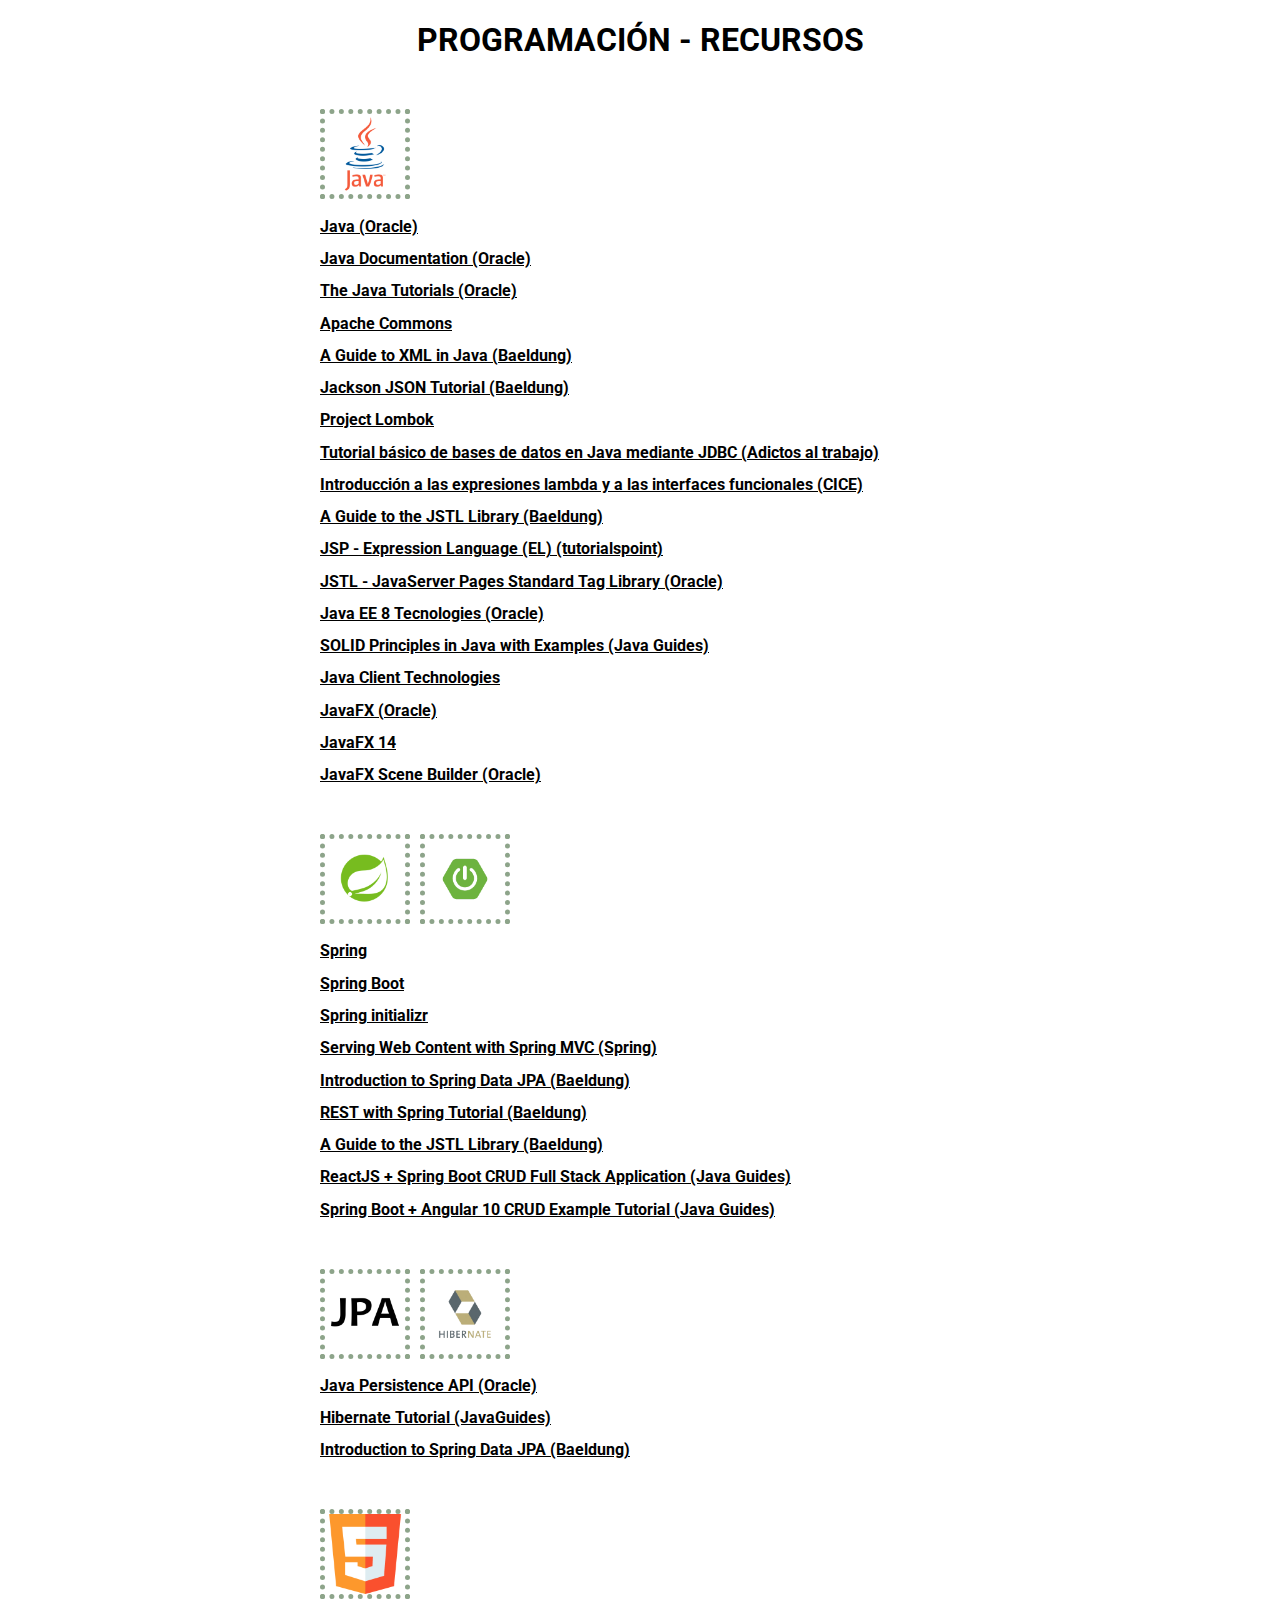
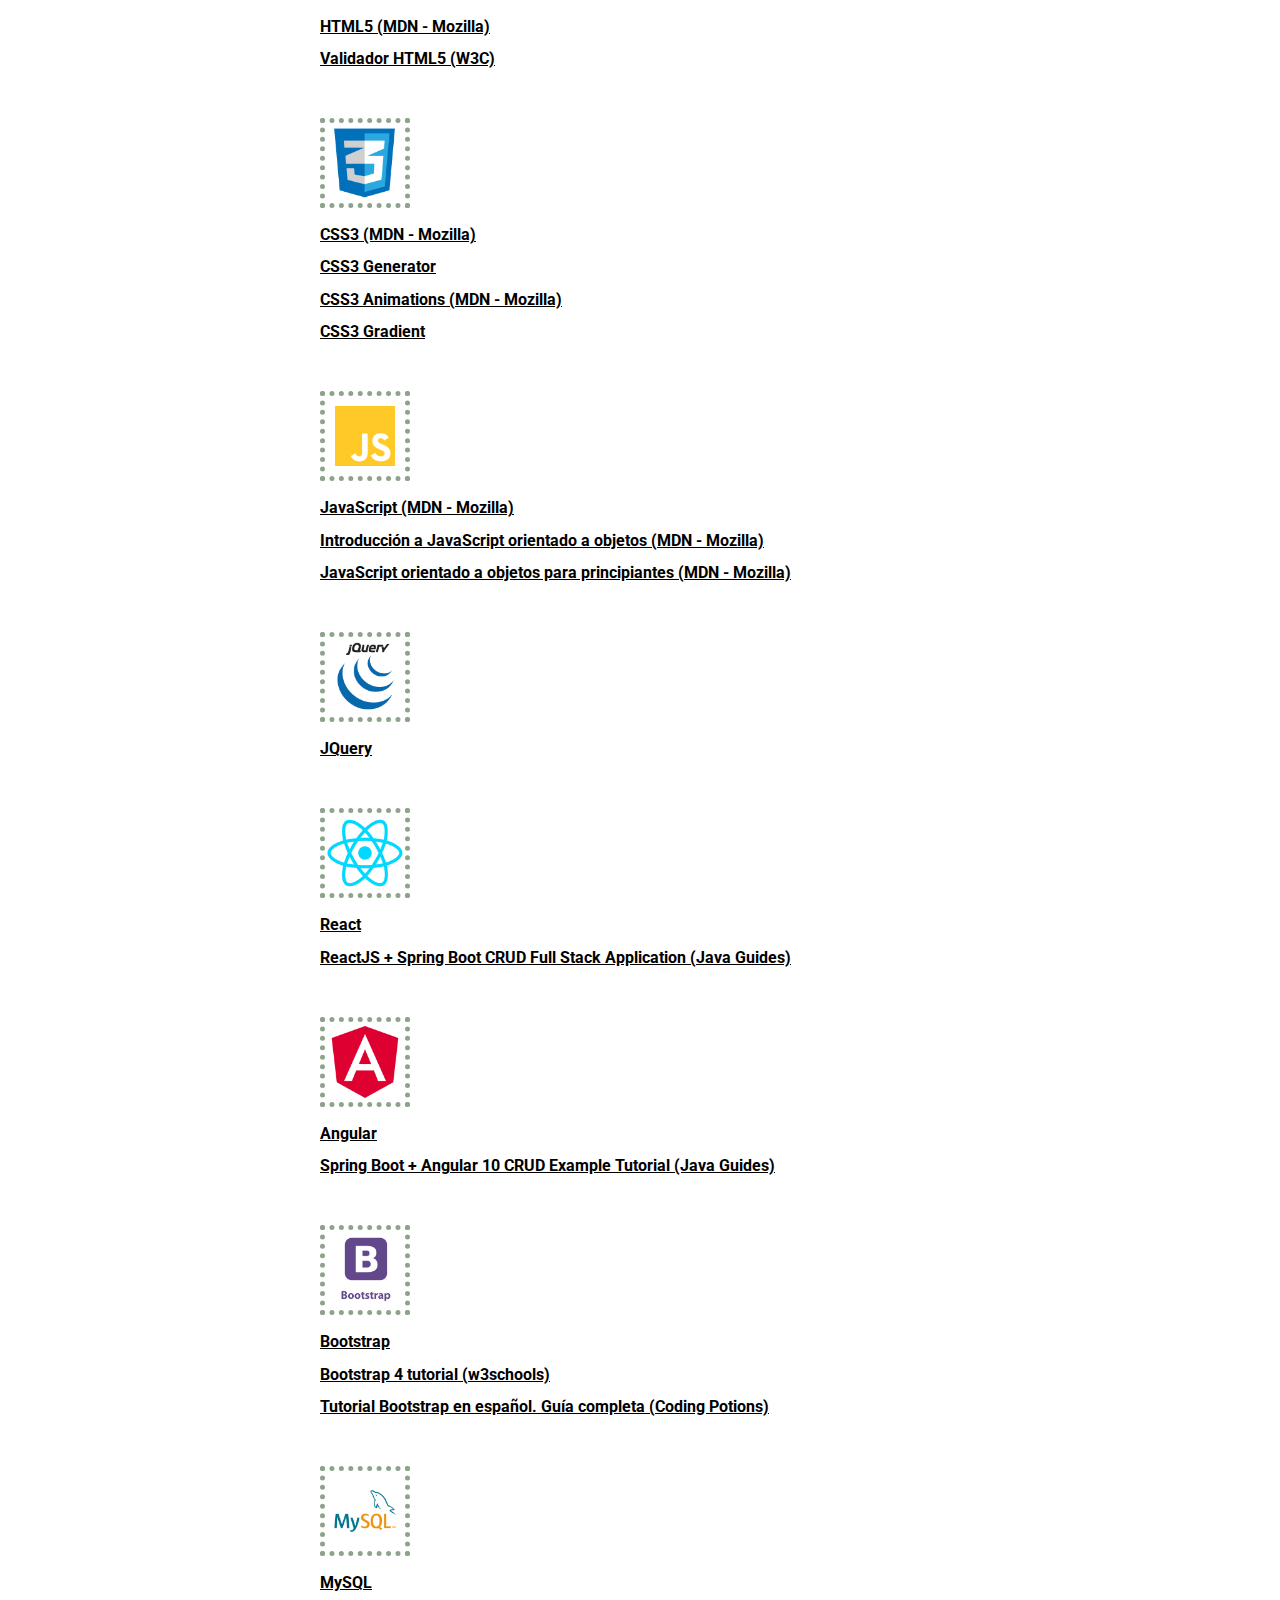
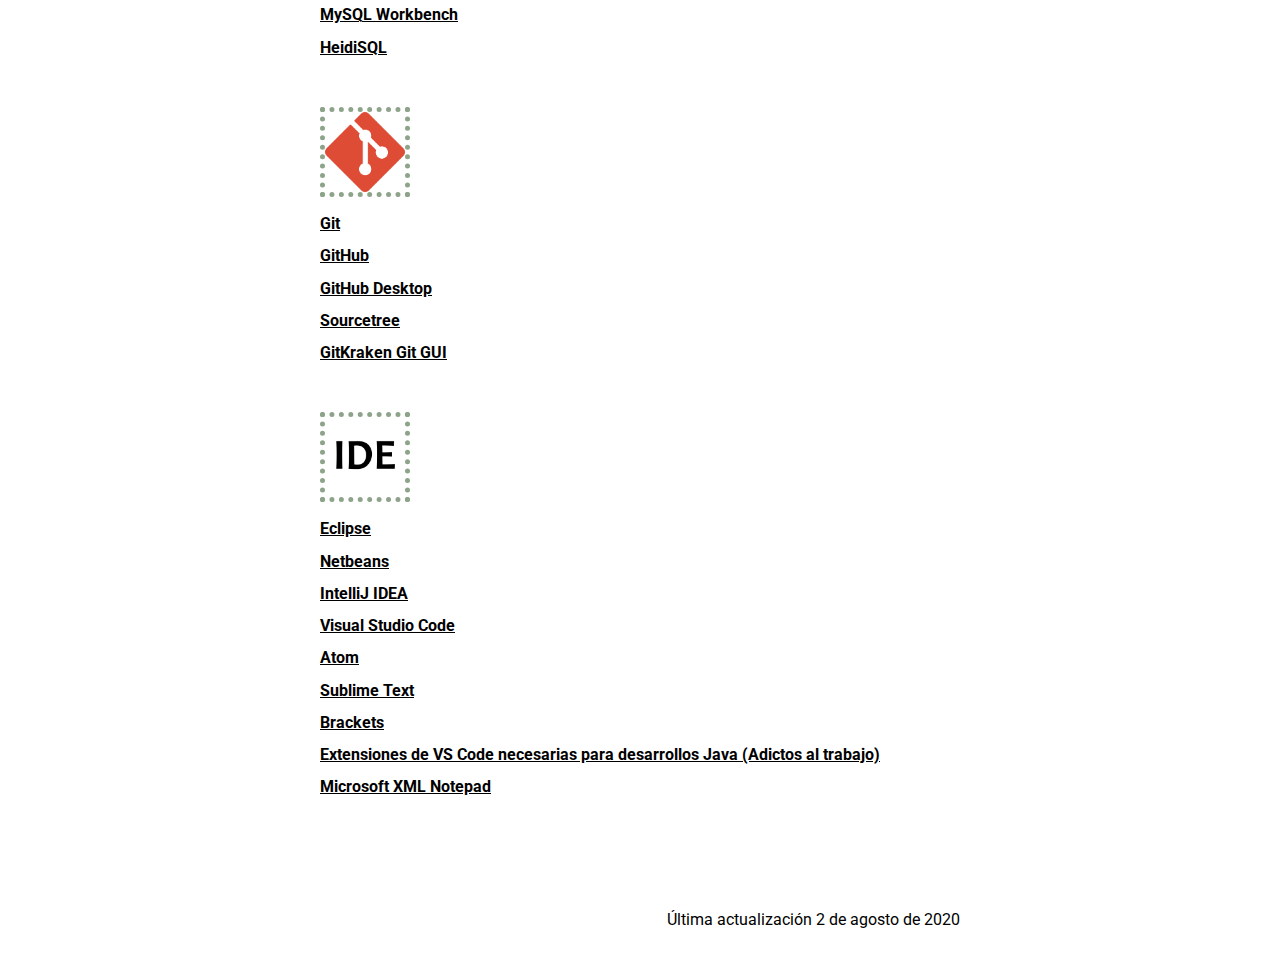
==== commit 0d19c4c6: "Update index.html" ====
--- a/index.html
+++ b/index.html
@@ -36,6 +36,7 @@
     <h2><a href="https://spring.io/" target="_blank">Spring</a></h2>
     <h2><a href="https://spring.io/projects/spring-boot" target="_blank">Spring Boot</a></h2>
     <h2><a href="https://start.spring.io/" target="_blank">Spring initializr</a></h2>
+    <h2><a href="https://spring.io/guides/gs/serving-web-content/" target="_blank">Serving Web Content with Spring MVC (Spring)</a></h2>
     <h2><a href="https://www.baeldung.com/the-persistence-layer-with-spring-data-jpa" target="_blank">Introduction to Spring Data JPA (Baeldung)</a></h2>
     <h2><a href="https://www.baeldung.com/rest-with-spring-series" target="_blank">REST with Spring Tutorial (Baeldung)</a></h2>
     <h2><a href="https://www.baeldung.com/jstl" target="_blank">A Guide to the JSTL Library (Baeldung)</a></h2>
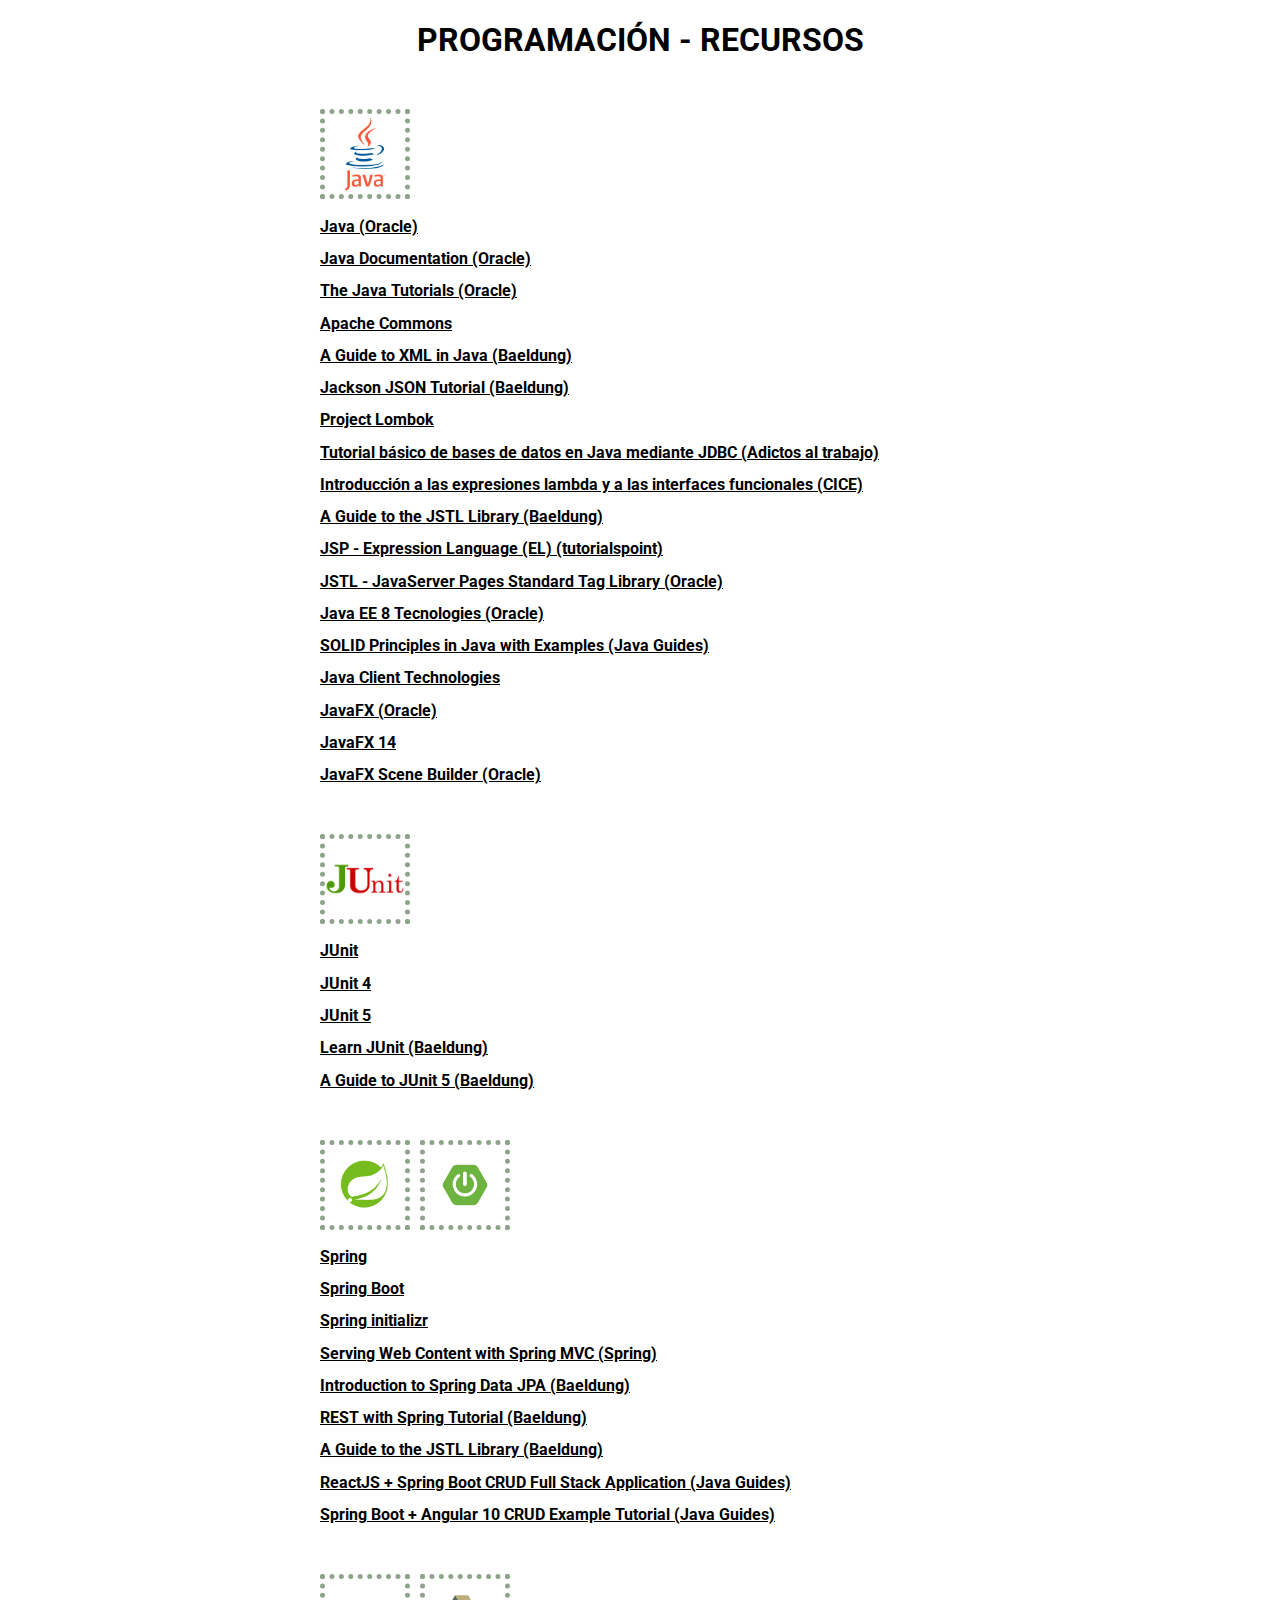
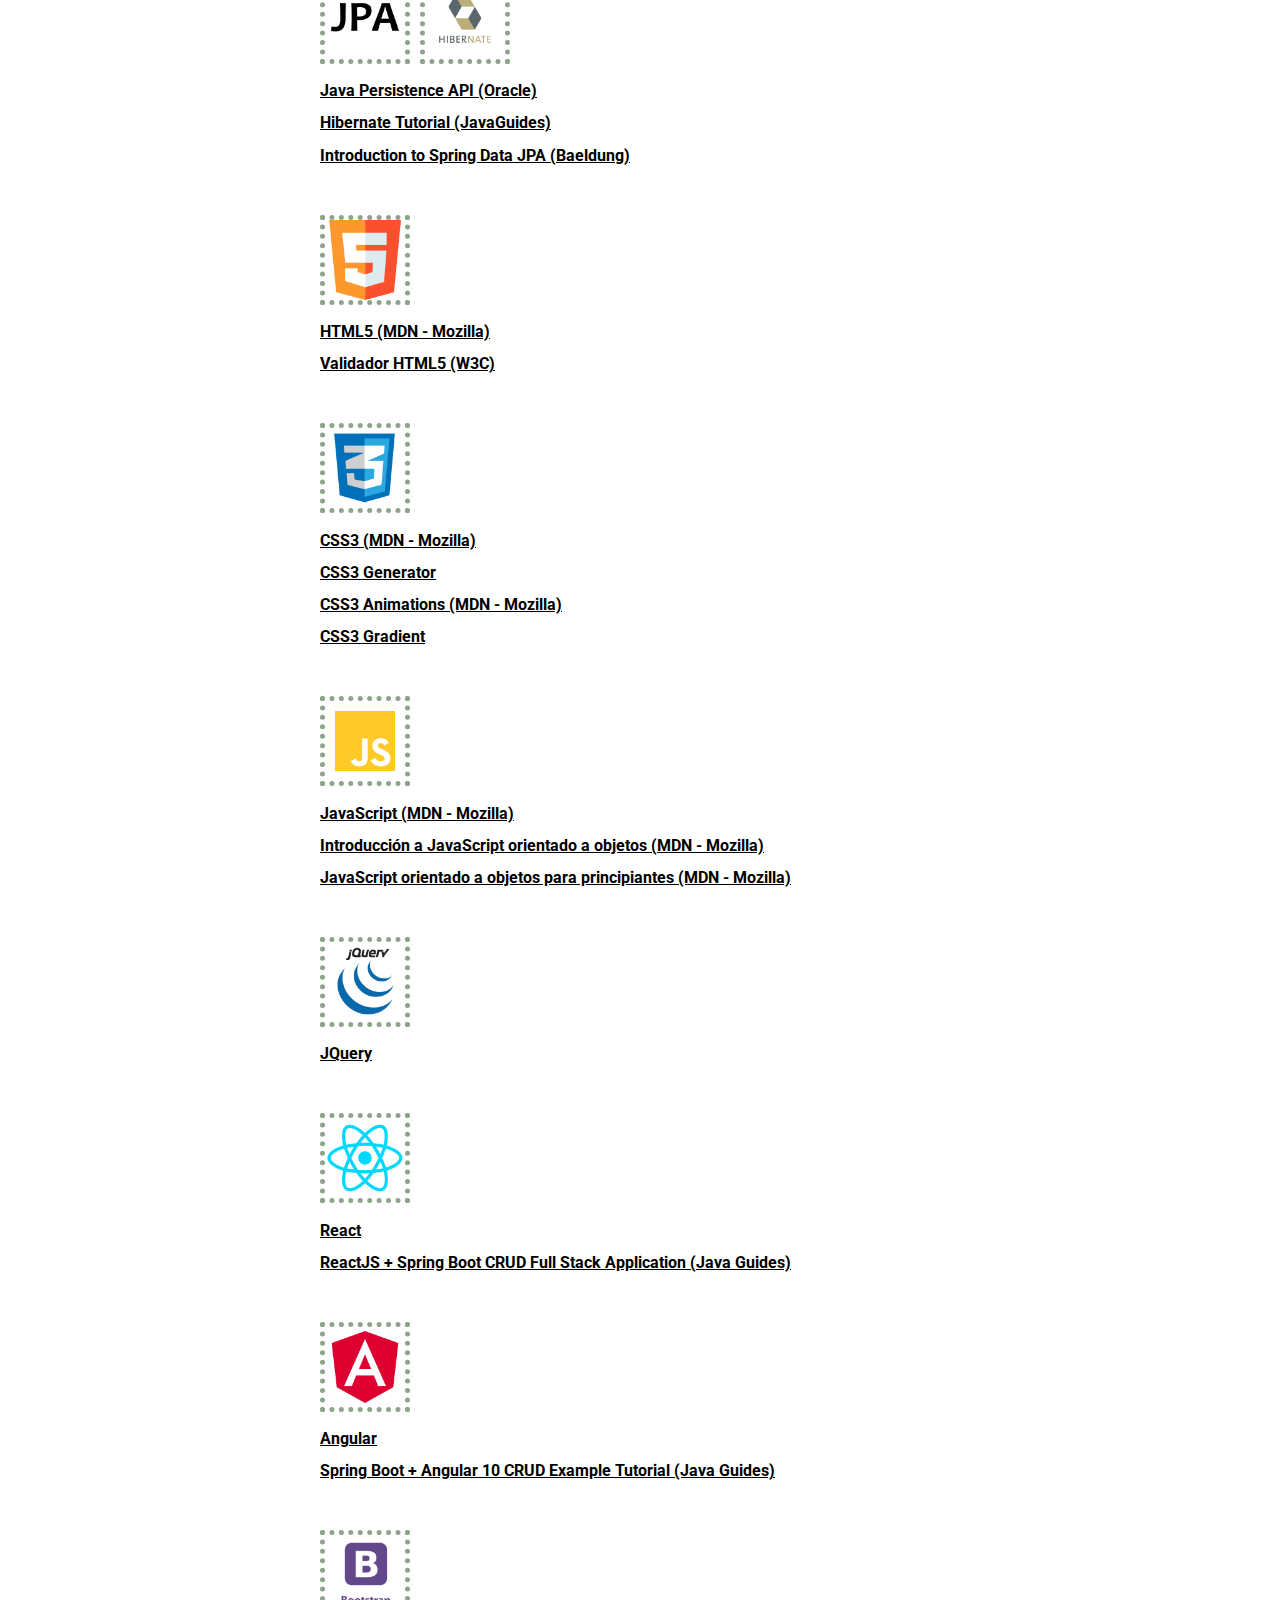
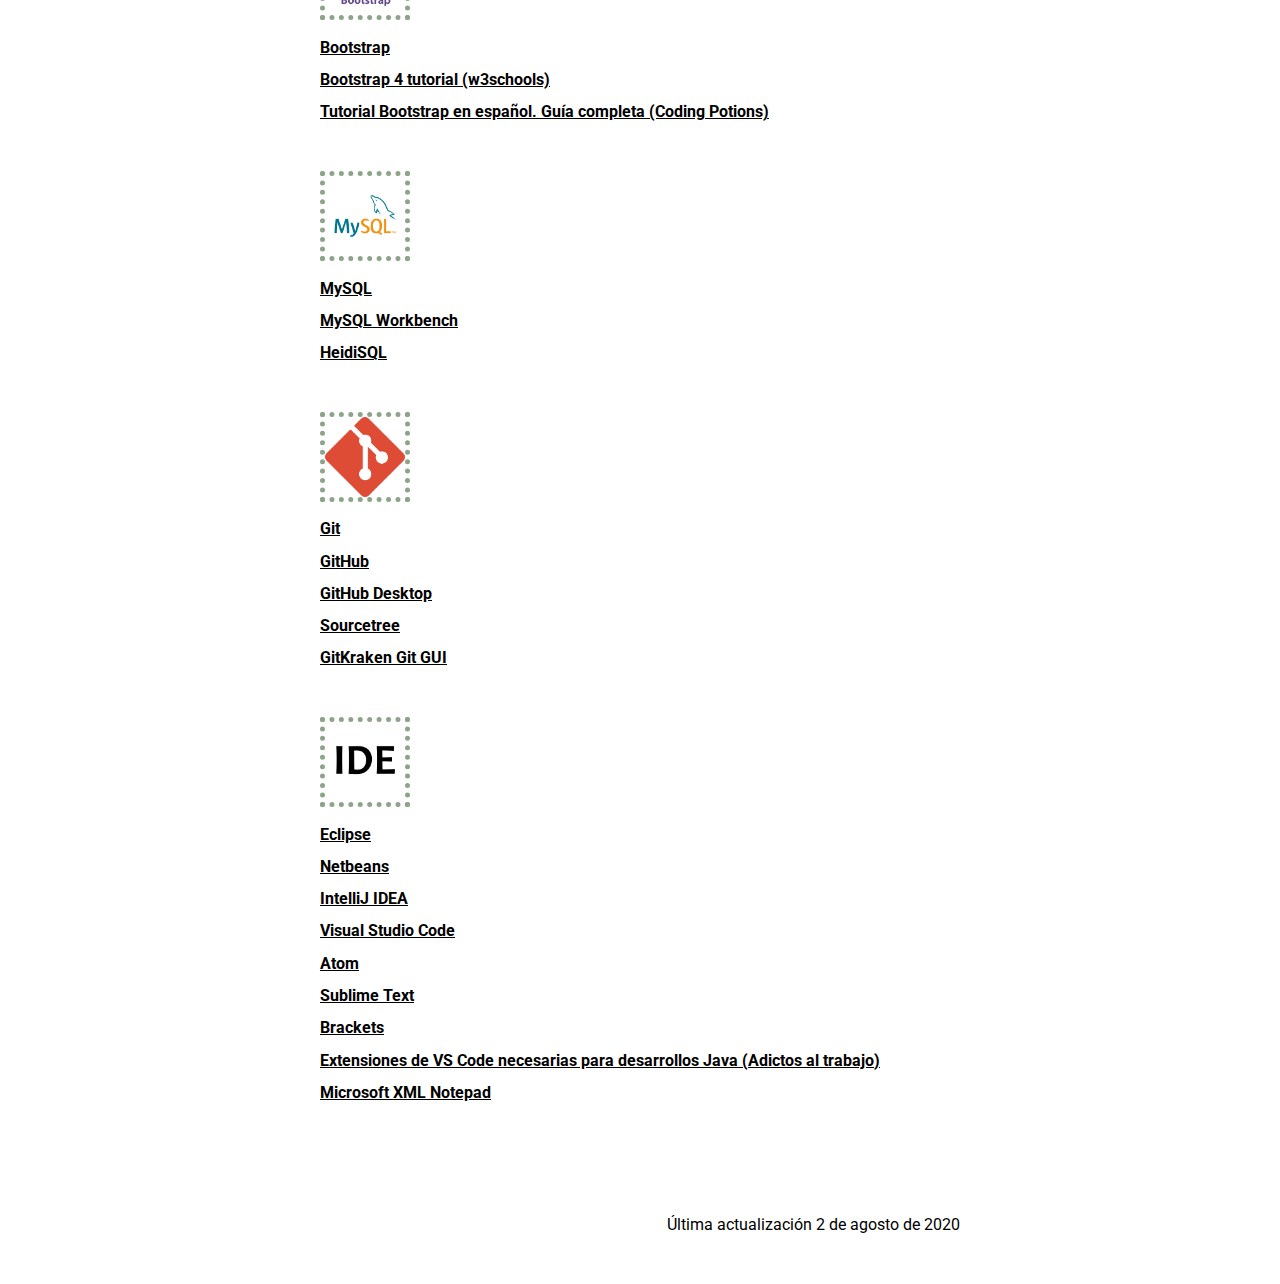
==== commit 7867a0f4: "Junit" ====
--- a/index.html
+++ b/index.html
@@ -25,11 +25,18 @@
     <h2><a href="https://docs.oracle.com/javaee/5/tutorial/doc/bnakc.html" target="_blank">JSTL - JavaServer Pages Standard Tag Library (Oracle)</a></h2>
     <h2><a href="https://www.oracle.com/java/technologies/java-ee-8.html" target="_blank">Java EE 8 Tecnologies (Oracle)</a></h2>
     <h2><a href="https://www.javaguides.net/2020/01/solid-principles-in-java-with-examples.html" target="_blank">SOLID Principles in Java with Examples (Java Guides)</a></h2>
-    
     <h2><a href="https://docs.oracle.com/javase/8/javase-clienttechnologies.htm" target="_blank">Java Client Technologies</a></h2>
     <h2><a href="https://www.oracle.com/java/technologies/javase/javafx-overview.html" target="_blank">JavaFX (Oracle)</a></h2>
     <h2><a href="https://openjfx.io/" target="_blank">JavaFX 14</a></h2>
     <h2><a href="https://www.oracle.com/java/technologies/javase/javafxscenebuilder-info.html" target="_blank">JavaFX Scene Builder (Oracle)</a></h2>
+
+    <div class="logo"><img src="images/junit.png" alt="JUnit"></div>
+    <h2><a href="https://junit.org" target="_blank">JUnit</a></h2>
+    <h2><a href="https://junit.org/junit4/" target="_blank">JUnit 4</a></h2>
+    <h2><a href="https://junit.org/junit5/" target="_blank">JUnit 5</a></h2>
+    <h2><a href="https://www.baeldung.com/junit" target="_blank">Learn JUnit (Baeldung)</a></h2>
+    <h2><a href="https://www.baeldung.com/junit-5" target="_blank">A Guide to JUnit 5 (Baeldung)</a></h2>
+
 
 
     <div class="logo"><img src="images/spring.png" alt="Spring"><img src="images/springboot.png" alt="Spring Boot"></div>
